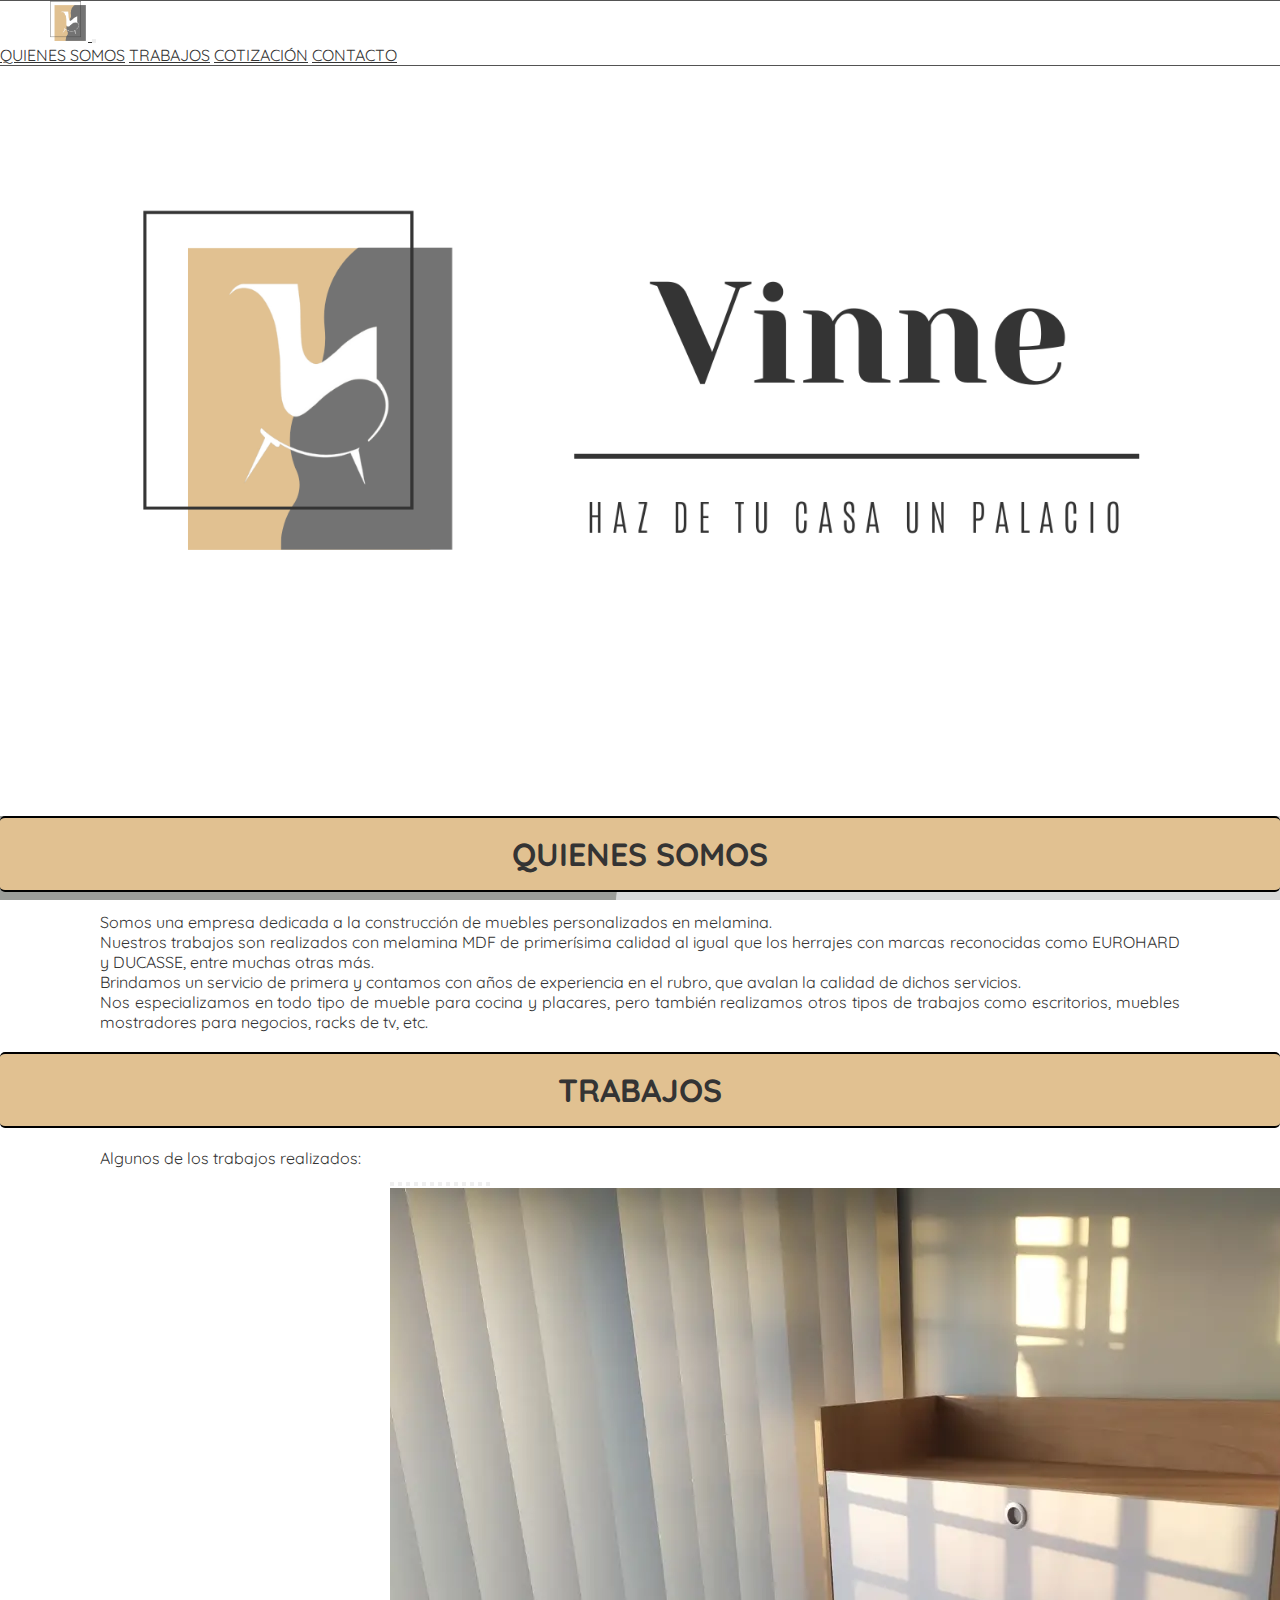
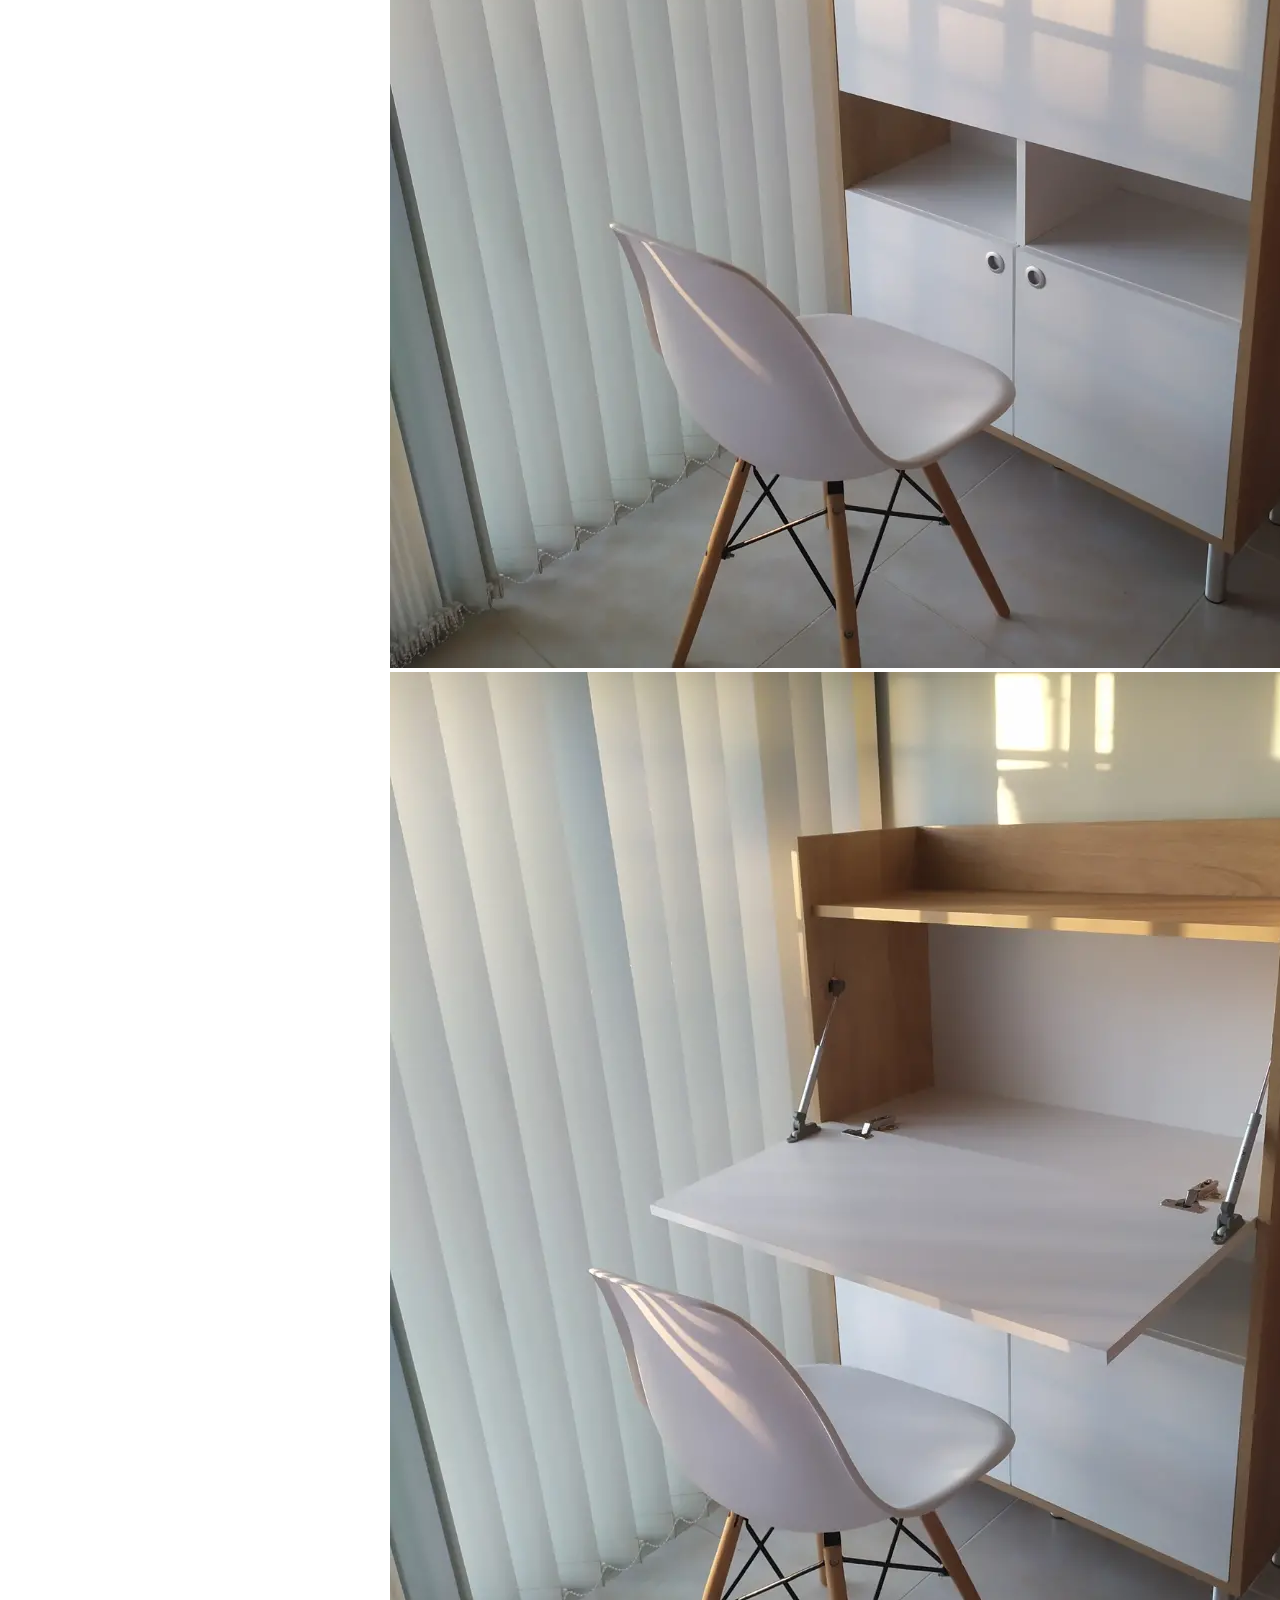
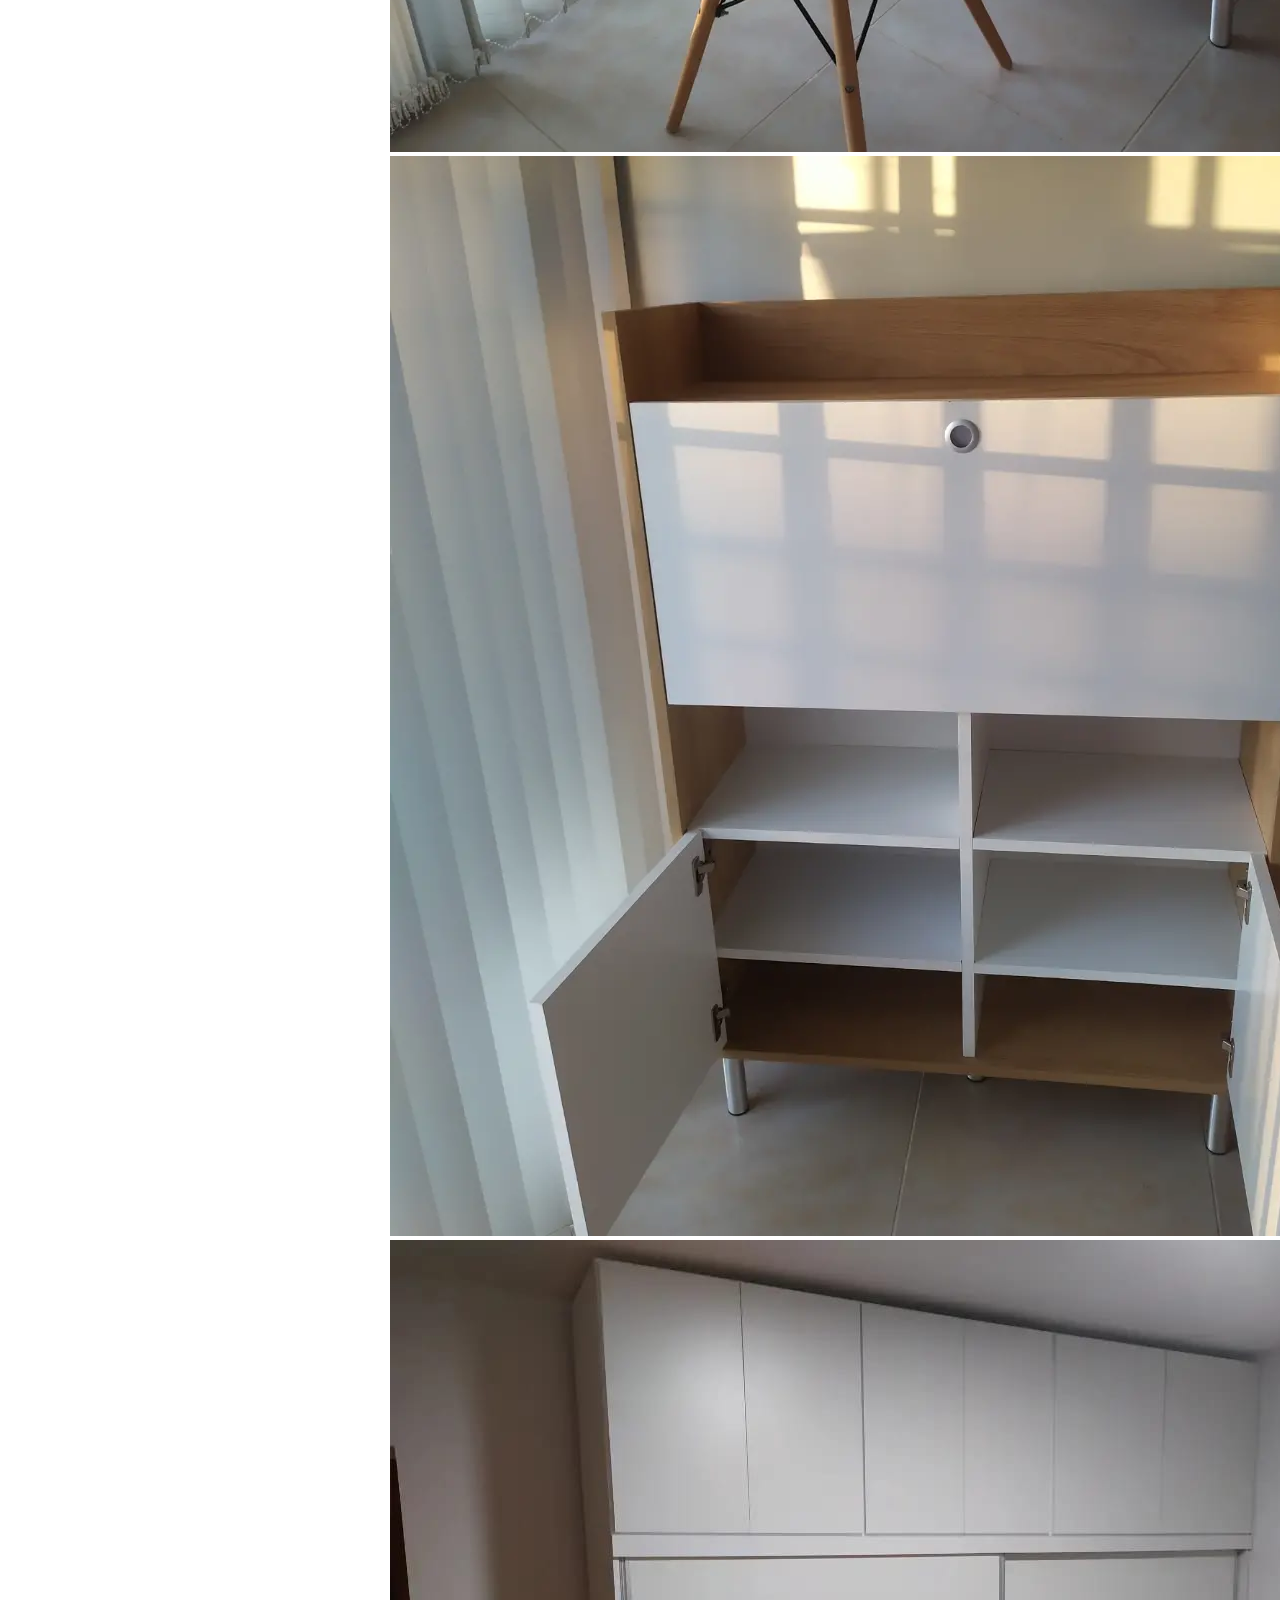
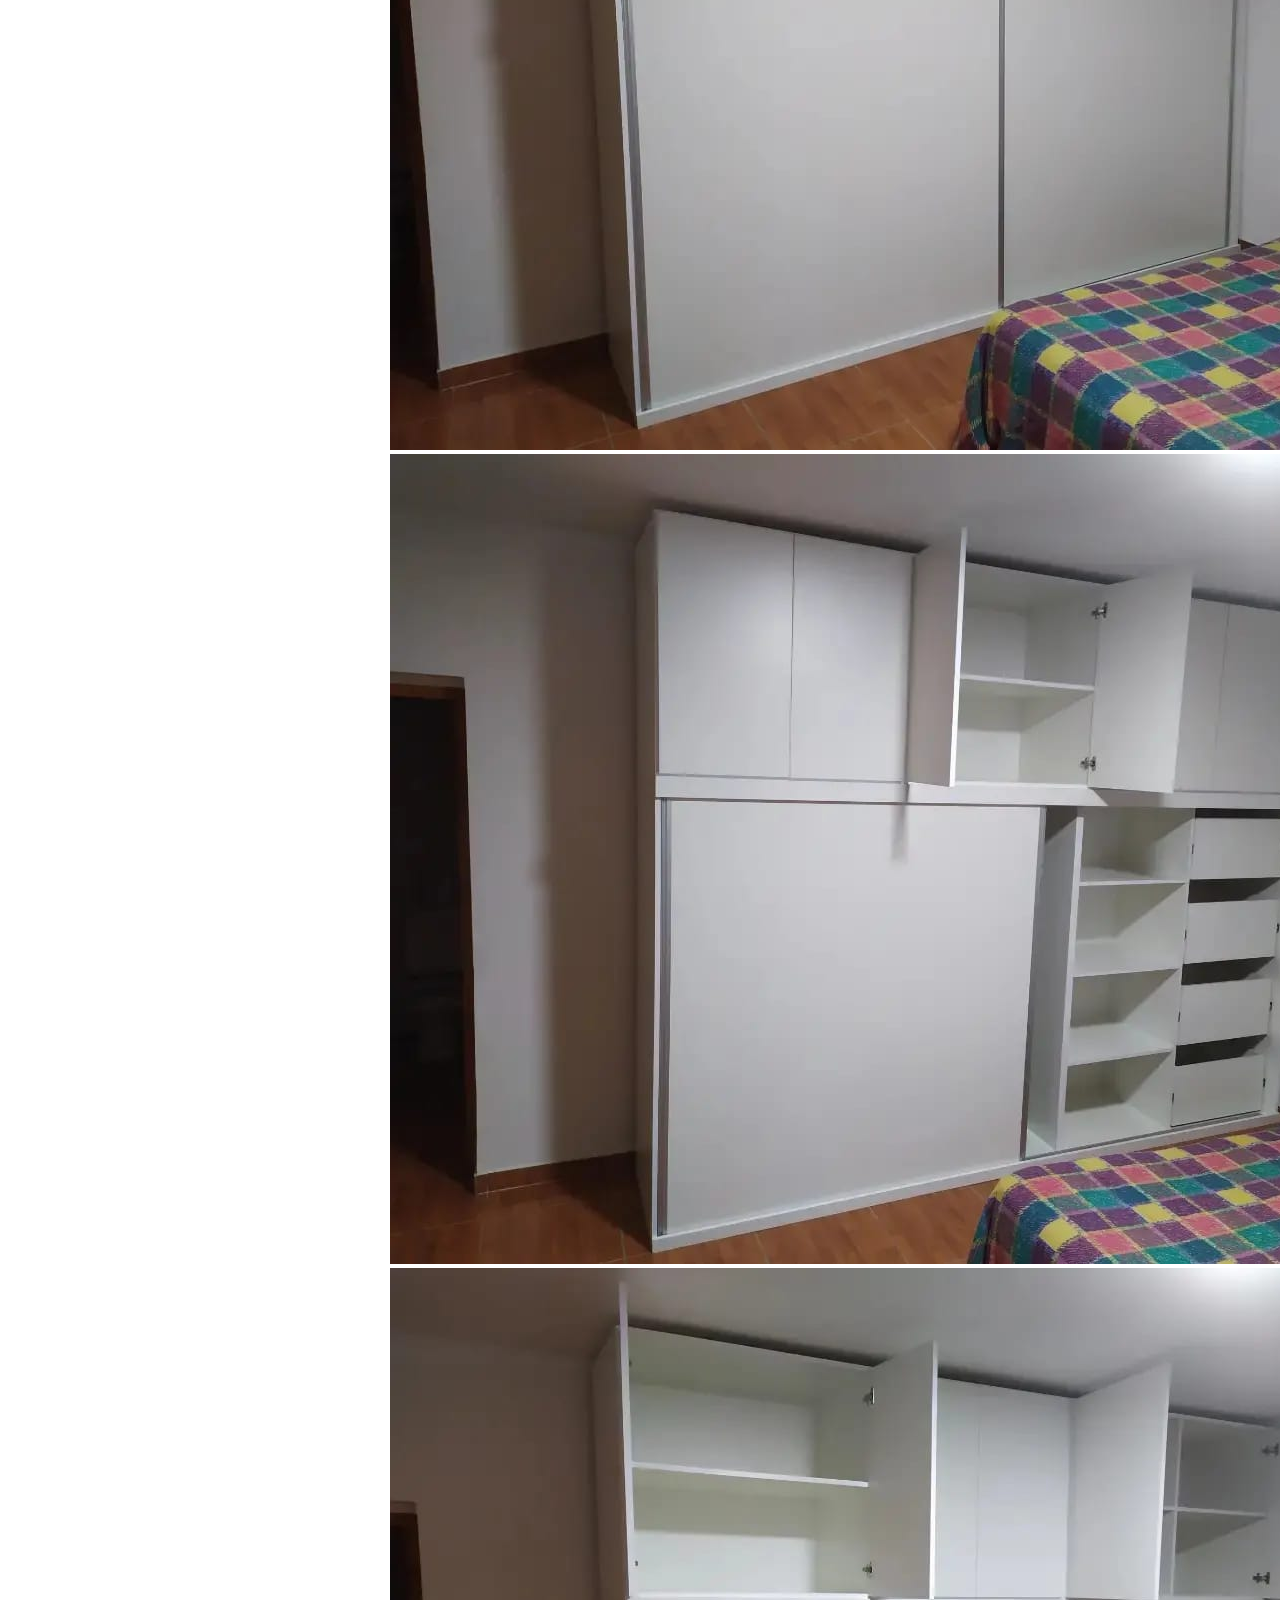
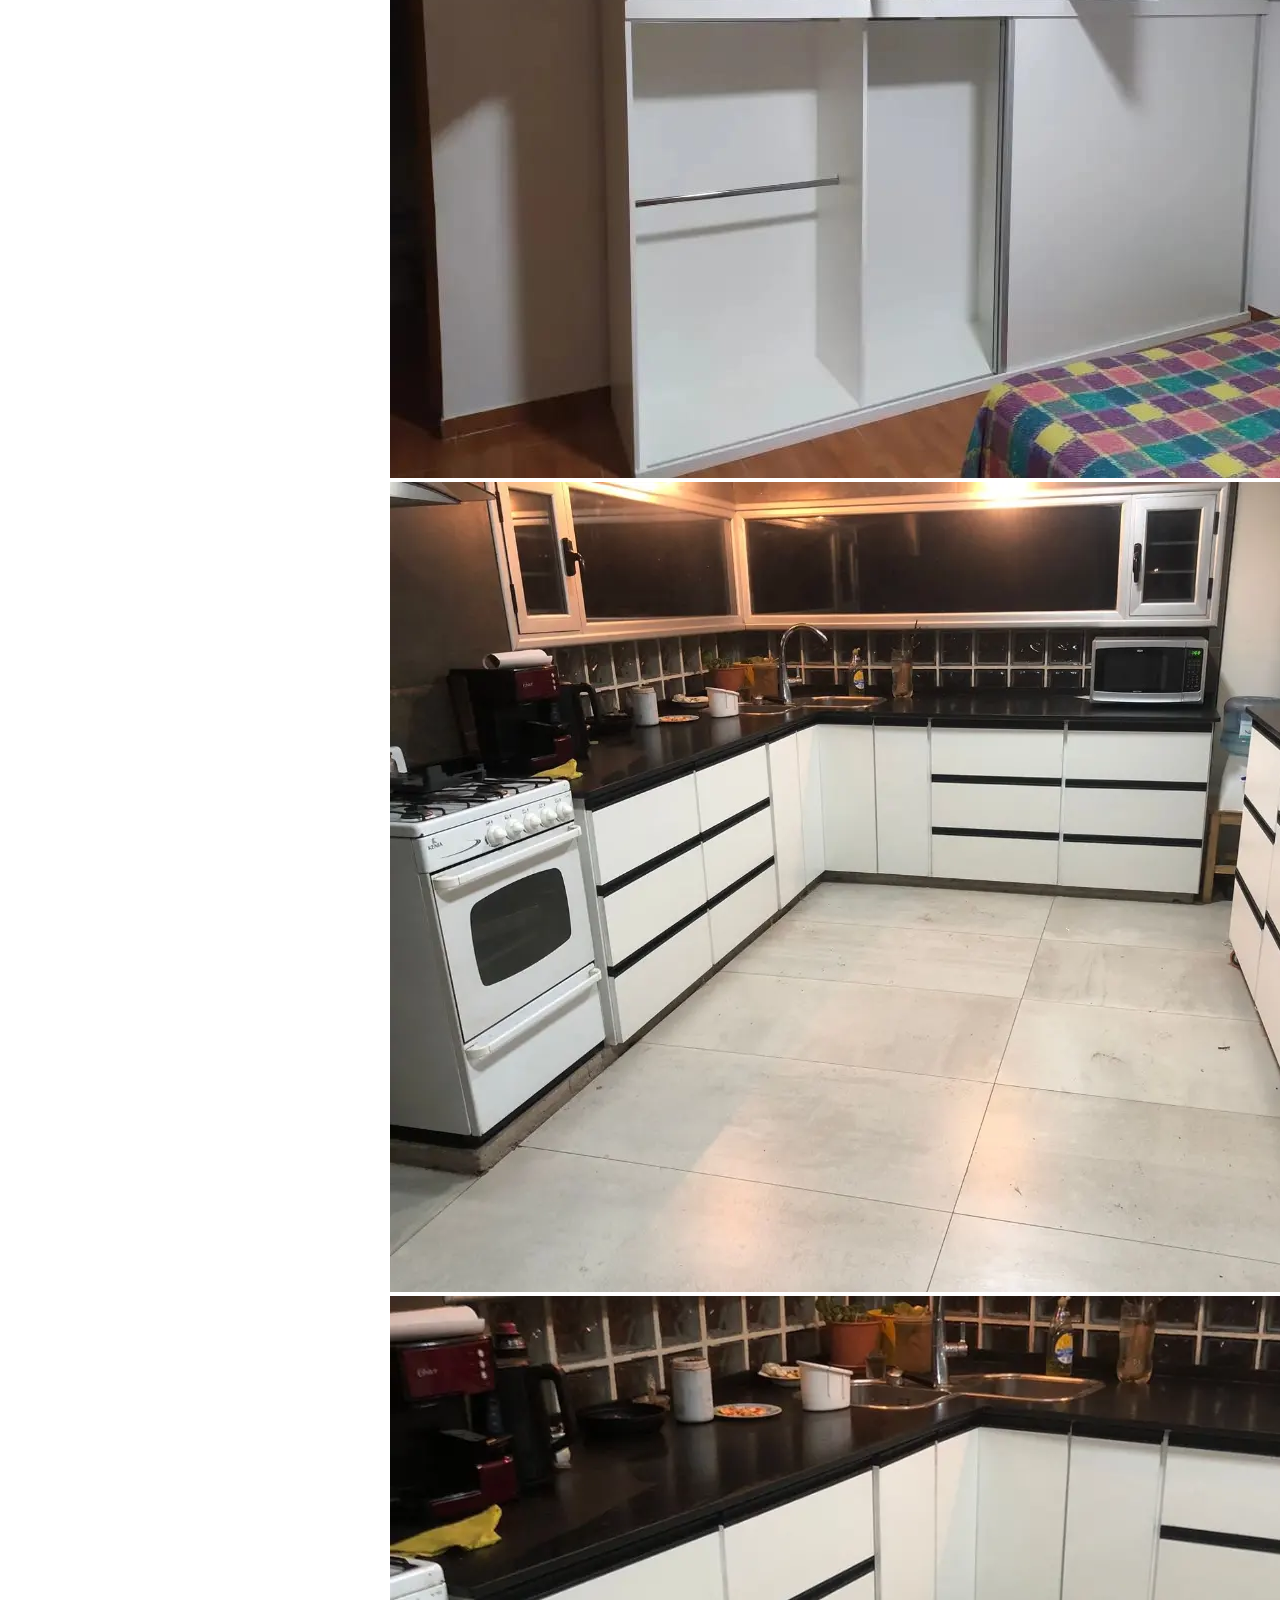
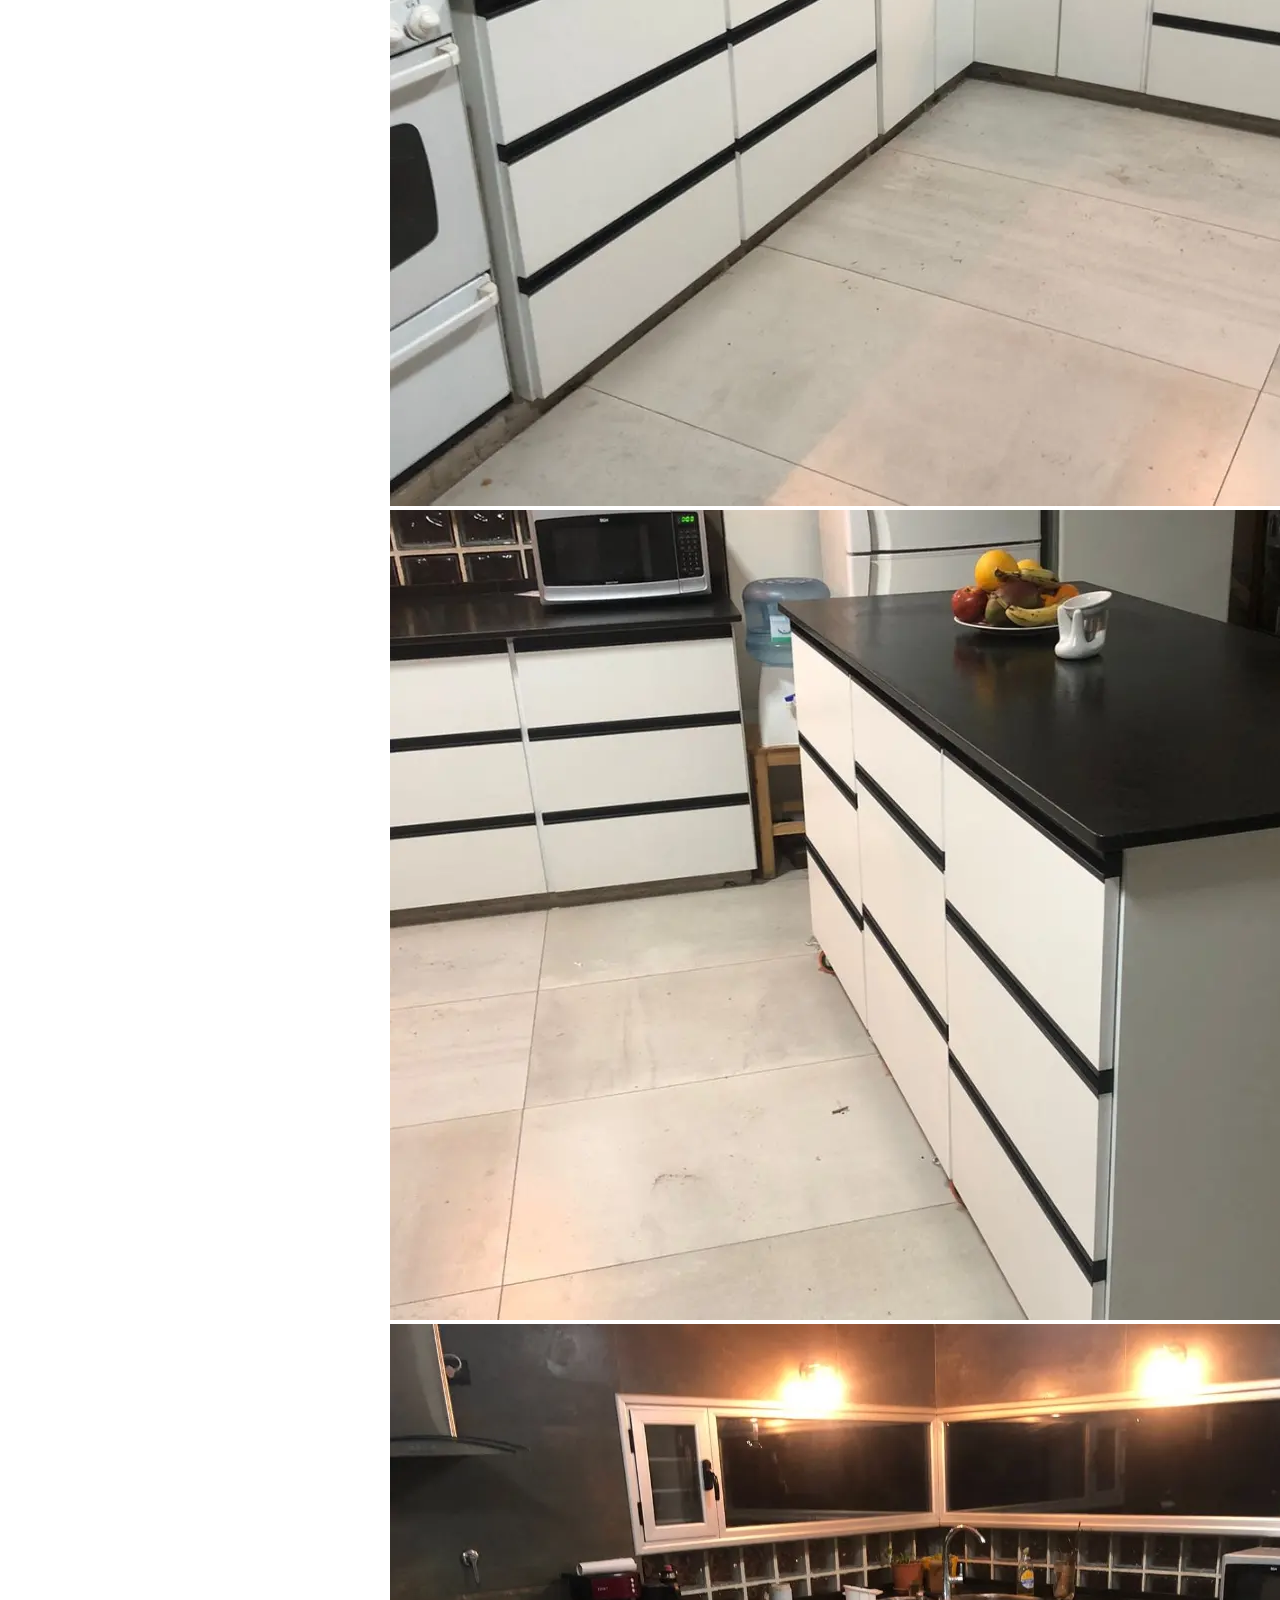
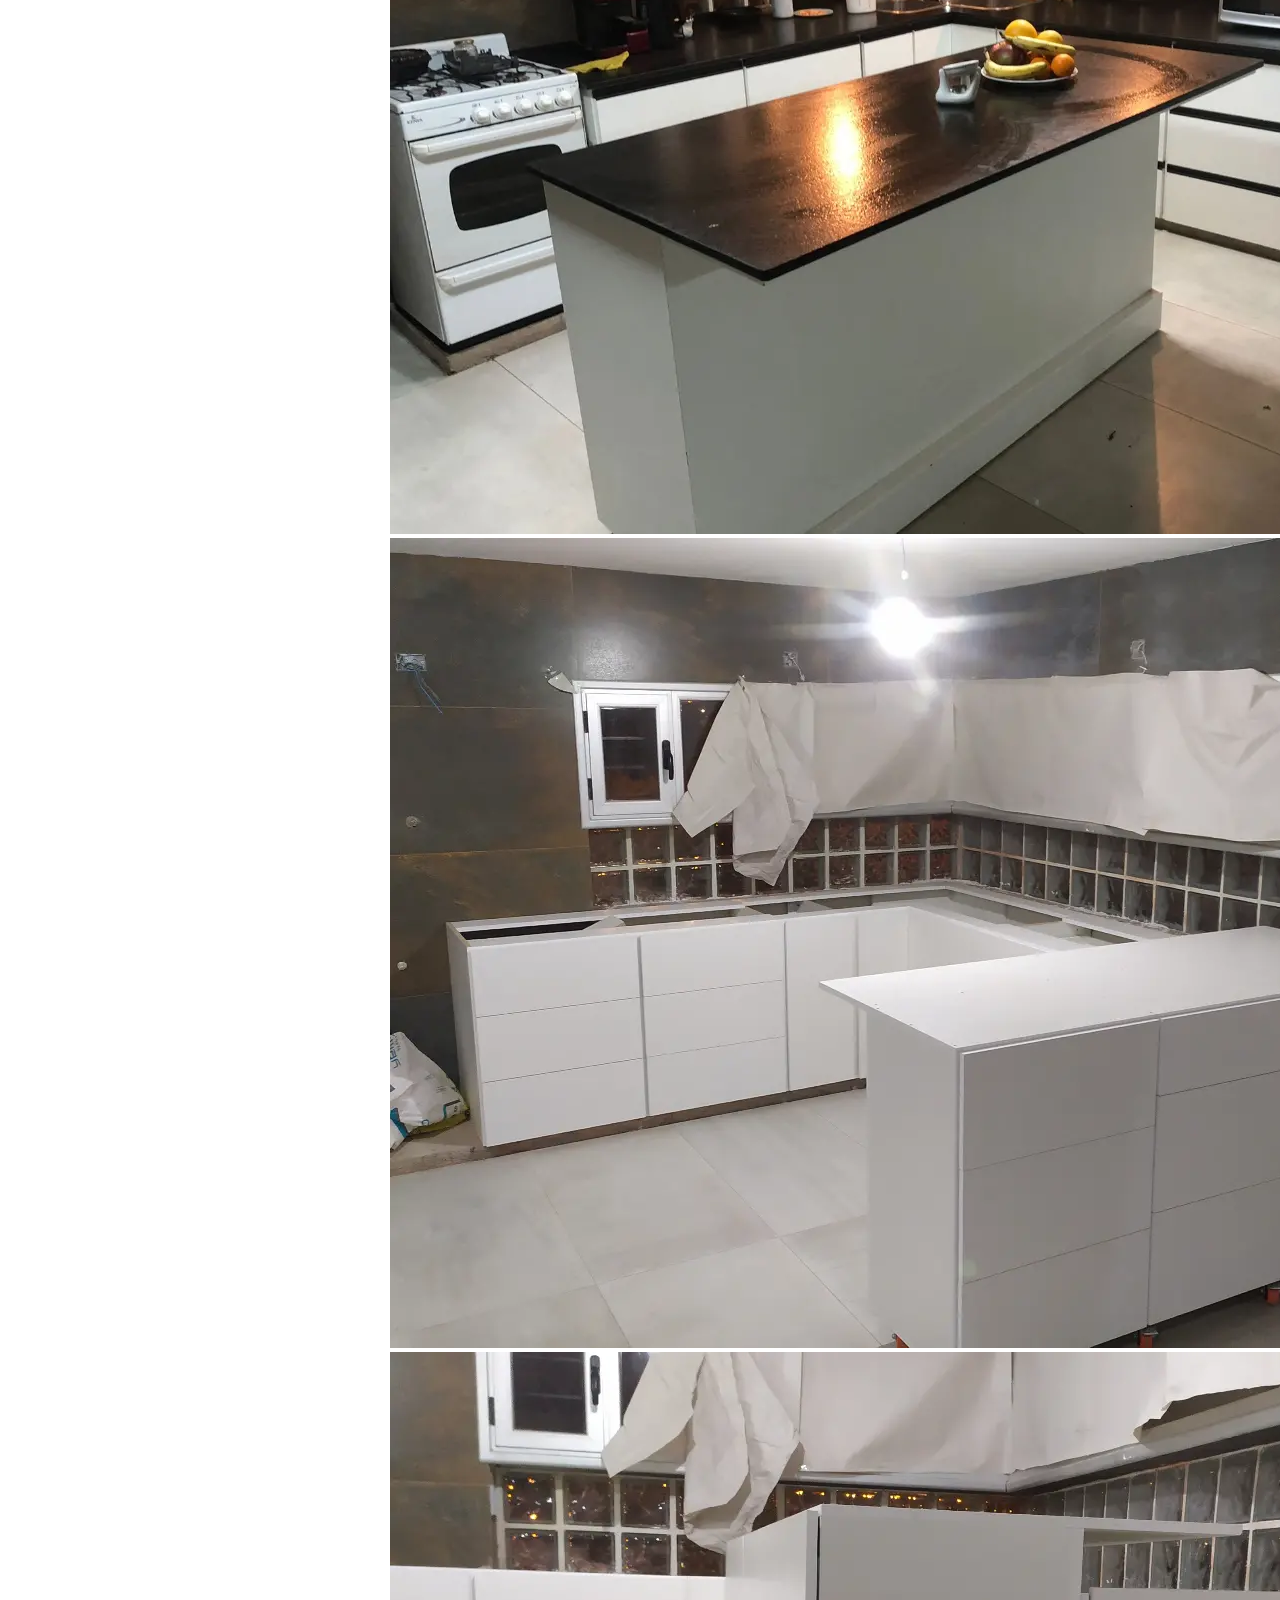
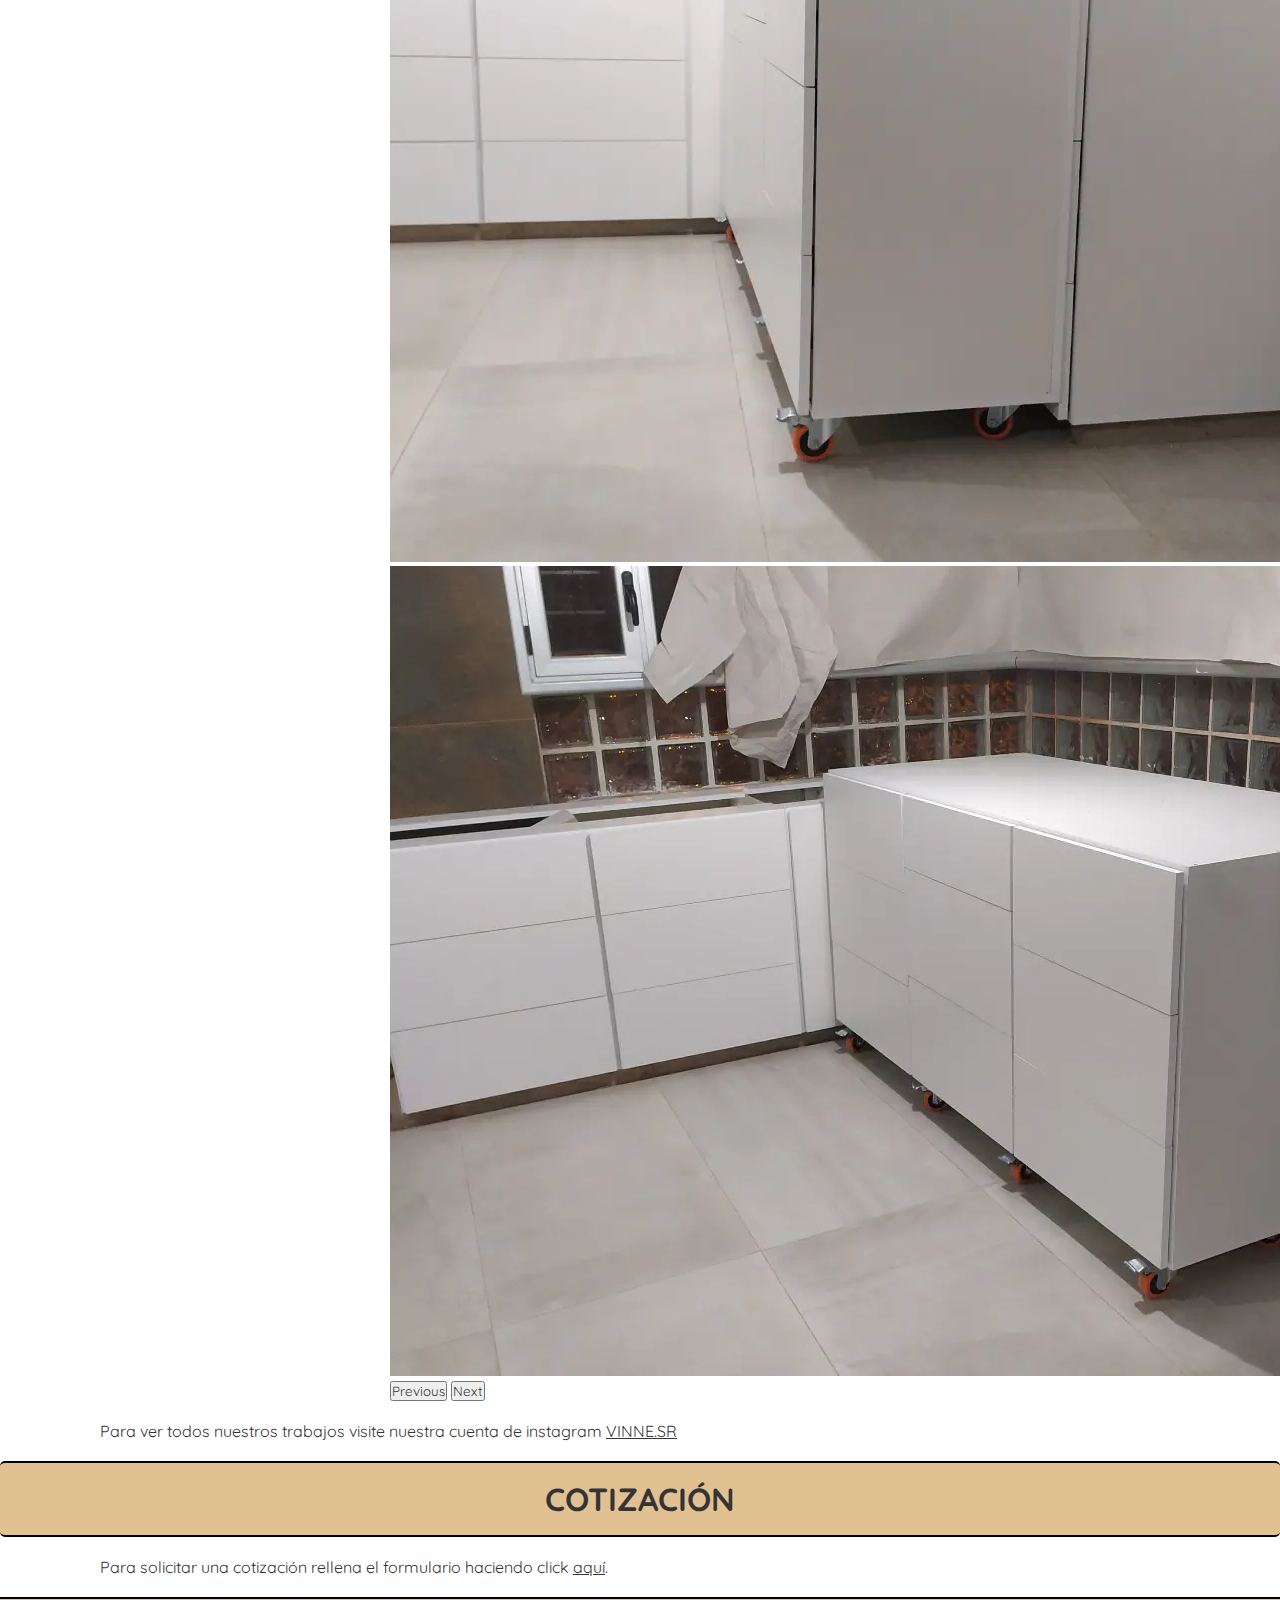
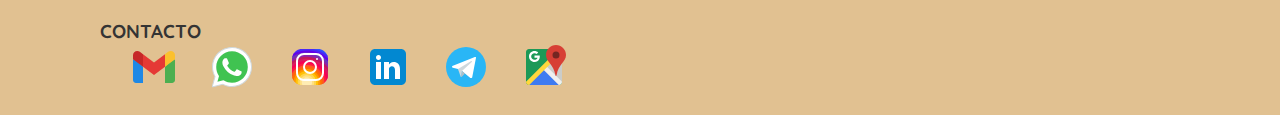
==== index.html @ 2c3361c1 "0.1" ====
<!DOCTYPE html>
<html lang="es-en">
<head>
    <meta charset="UTF-8">
    <meta http-equiv="X-UA-Compatible" content="IE=edge">
    <meta name="viewport" content="width=device-width, initial-scale=1.0">
    <link href="https://cdn.jsdelivr.net/npm/bootstrap@5.3.0-alpha3/dist/css/bootstrap.min.css" rel="stylesheet" integrity="sha384-KK94CHFLLe+nY2dmCWGMq91rCGa5gtU4mk92HdvYe+M/SXH301p5ILy+dN9+nJOZ" crossorigin="anonymous">
    <link rel="stylesheet" href="style.css">
    <link rel="icon" href="images/vinne.png" type="image/x-icon">
    <link rel="preconnect" href="https://fonts.googleapis.com">
    <link rel="preconnect" href="https://fonts.gstatic.com" crossorigin>
    <link href="https://fonts.googleapis.com/css2?family=Quicksand:wght@500&display=swap" rel="stylesheet">
    <title>Carpintería VINNE</title>
</head>
<body>
    <header>
        <nav class="navbar navbar-expand-lg navbar-light bg-light">
            <div class="container-fluid">
                <a class="navbar-brand" style="margin-left: 3rem;" href="#">
                    <img src="images/vinne.png" alt="logotipo" width="40" class="d-inline-block align-top">
                </a>
                <button class="navbar-toggler" type="button" data-bs-toggle="collapse" data-bs-target="#navbarSupportedContent" aria-controls="navbarSupportedContent" aria-expanded="false" aria-label="Toggle navigation">
                    <span class="navbar-toggler-icon"></span>
                </button>
                <div class="collapse navbar-collapse justify-content-end" style="margin-right: 3rem;" id="navbarSupportedContent">
                    <div class="navbar-nav">
                        <a class="nav-link" href="#quienessomos">QUIENES SOMOS</a>
                        <a class="nav-link" href="#trabajos">TRABAJOS</a>
                        <a class="nav-link" href="#cotizacion">COTIZACIÓN</a>
                        <a class="nav-link" href="#contacto">CONTACTO</a>
                    </div>
                </div>
            </div>
        </nav>
        <div class="container-fluid header-portada">
        </div>
    </header>
    <div class="fondo-svg">
    <main>
        <section id="inicio">
        </section>

        <section id="quienessomos">
            <h1>QUIENES SOMOS</h1><br>
            <p>Somos una empresa dedicada a la construcción de muebles personalizados en melamina.</p>
            <p>Nuestros trabajos son realizados con melamina MDF de primerísima calidad al igual que los herrajes con marcas reconocidas como EUROHARD y DUCASSE, entre muchas otras más.</p>
            <p>Brindamos un servicio de primera y contamos con años de experiencia en el rubro, que avalan la calidad de dichos servicios.</p>
            <p>Nos especializamos en todo tipo de mueble para cocina y placares, pero también realizamos otros tipos de trabajos como escritorios, muebles mostradores para negocios, racks de tv, etc.</p>
        </section>

        <section id="trabajos"><br>
            <h1>TRABAJOS</h1><br>
            <p>Algunos de los trabajos realizados:</p>
            
            <div id="carouselExampleIndicators" class="carousel slide">
              <div class="carousel-indicators">
                <button type="button" data-bs-target="#carouselExampleIndicators" data-bs-slide-to="0" class="active" aria-current="true" aria-label="Slide 1"></button>
                <button type="button" data-bs-target="#carouselExampleIndicators" data-bs-slide-to="1" aria-label="Slide 2"></button>
                <button type="button" data-bs-target="#carouselExampleIndicators" data-bs-slide-to="2" aria-label="Slide 3"></button>
                <button type="button" data-bs-target="#carouselExampleIndicators" data-bs-slide-to="3" aria-label="Slide 4"></button>
                <button type="button" data-bs-target="#carouselExampleIndicators" data-bs-slide-to="4" aria-label="Slide 5"></button>
                <button type="button" data-bs-target="#carouselExampleIndicators" data-bs-slide-to="5" aria-label="Slide 6"></button>
                <button type="button" data-bs-target="#carouselExampleIndicators" data-bs-slide-to="6" aria-label="Slide 7"></button>
                <button type="button" data-bs-target="#carouselExampleIndicators" data-bs-slide-to="7" aria-label="Slide 8"></button>
                <button type="button" data-bs-target="#carouselExampleIndicators" data-bs-slide-to="8" aria-label="Slide 9"></button>
                <button type="button" data-bs-target="#carouselExampleIndicators" data-bs-slide-to="9" aria-label="Slide 10"></button>
                <button type="button" data-bs-target="#carouselExampleIndicators" data-bs-slide-to="10" aria-label="Slide 11"></button>
                <button type="button" data-bs-target="#carouselExampleIndicators" data-bs-slide-to="11" aria-label="Slide 12"></button>
                <button type="button" data-bs-target="#carouselExampleIndicators" data-bs-slide-to="12" aria-label="Slide 13"></button>
              </div>
              <div class="carousel-inner">
                <div class="carousel-item active">
                  <img src="images/img1.jpg" class="d-block w-100" alt="...">
                </div>
                <div class="carousel-item">
                  <img src="images/img2.jpg" class="d-block w-100" alt="...">
                </div>
                <div class="carousel-item">
                  <img src="images/img3.jpg" class="d-block w-100" alt="...">
                </div>
                <div class="carousel-item">
                  <img src="images/1frente_placard.jpeg" class="d-block w-100" alt="...">
                </div>
                <div class="carousel-item">
                  <img src="images/1lado1.jpeg" class="d-block w-100" alt="...">
                </div>
                <div class="carousel-item">
                  <img src="images/1lado2.jpeg" class="d-block w-100" alt="...">
                </div>
                <div class="carousel-item">
                  <img src="images/2frentecocina.jpg" class="d-block w-100" alt="...">
                </div>
                <div class="carousel-item">
                  <img src="images/2frentecocina2.jpg" class="d-block w-100" alt="...">
                </div>
                <div class="carousel-item">
                  <img src="images/2frenteisla3.jpg" class="d-block w-100" alt="...">
                </div>
                <div class="carousel-item">
                  <img src="images/2islaatras4.jpg" class="d-block w-100" alt="...">
                </div>
                <div class="carousel-item">
                  <img src="images/20.jpg" class="d-block w-100" alt="...">
                </div>
                <div class="carousel-item">
                  <img src="images/21.jpg" class="d-block w-100" alt="...">
                </div>
                <div class="carousel-item">
                  <img src="images/22.jpg" class="d-block w-100" alt="...">
                </div>
              </div>
              <button class="carousel-control-prev" type="button" data-bs-target="#carouselExampleIndicators" data-bs-slide="prev">
                <span class="carousel-control-prev-icon" aria-hidden="true"></span>
                <span class="visually-hidden">Previous</span>
              </button>
              <button class="carousel-control-next" type="button" data-bs-target="#carouselExampleIndicators" data-bs-slide="next">
                <span class="carousel-control-next-icon" aria-hidden="true"></span>
                <span class="visually-hidden">Next</span>
              </button>
            </div>
            <br>
            
            <p>Para ver todos nuestros trabajos visite nuestra cuenta de instagram <a href="https://www.instagram.com/vinne.sr/">VINNE.SR</a></p>
        </section>

        <section id="cotizacion"><br>
            <h1>COTIZACIÓN</h1><br>
            <p>Para solicitar una cotización rellena el formulario haciendo click <a href="">aquí</a>.</p>
        </section>
    </main>
    <br>
    <footer>
      <br>
        <h3 id="contacto">CONTACTO</h3>
        <div class="social-links text-center">
          <a href="mailto:marcosdanielbasile@gmail.com" target="_blank"><img src="images/icons8-gmail.svg" alt="gmail"></a><br>
          <a href="https://wa.me/+5492604598242" target="_blank"><img src="images/icons8-whatsapp.svg" alt="whatsapp"></a>
          <a href="https://www.instagram.com/vinne.sr/" target="_blank"><img src="images/icons8-instagram.svg" alt="instagram"></a>
          <a href="https://www.linkedin.com/in/marcos-basile-213468237/" target="_blank"><img src="images/icons8-linkedin.svg" alt="linkedin"></a>
          <a href="https://t.me/marcosbasile" target="_blank"><img src="images/icons8-telegram-app.svg" alt="telegram"></a>
          <a href="https://goo.gl/maps/FBa2osmzE9u3SnLt8" target="_blank"><img src="images/icons8-google-maps-old.svg" alt="googlemaps"></a>
        </div>
        <br>
    </footer>
    </div>
    <script src="https://cdn.jsdelivr.net/npm/bootstrap@5.3.0-alpha3/dist/js/bootstrap.bundle.min.js" integrity="sha384-ENjdO4Dr2bkBIFxQpeoTz1HIcje39Wm4jDKdf19U8gI4ddQ3GYNS7NTKfAdVQSZe" crossorigin="anonymous"></script>
    <script src="script.js"></script>
</body>
</html>
---- style.css ----
* {
    margin: 0;
    padding: 0;
    box-sizing: border-box;
    color: #343434;
    font-family: 'Quicksand', sans-serif;
}

/*header y navbar*/
.header-portada {
    background-image: url(images/portada.png);
    background-size: cover;
    background-position: center;
    height: 750px;
    display: flex;
    justify-content: center;
    align-items: center;
  }

.navbar {
    border-top: 1px solid rgb(84, 84, 84);
    border-bottom: 1px solid rgb(84, 84, 84);
}

/*main section*/
section h1 {
    text-align: center;
    border-top: 2px solid rgb(0, 0, 0);
    border-bottom: 2px solid black;
    border-radius: 5px;
    margin: 0;
    padding: 1rem;
    background-color: #E1C191;
    font-size: 2rem;
    width: auto;
}

section p {
    text-align: justify;
    padding-left: 100px;
    padding-right: 100px;
    list-style-position: outside;
}

#carouselExampleIndicators{
    width: 500px;
    margin:auto;
}

.fondo-svg {
    background: url(images/Fondo\ de\ pantalla\ para\ escritorio\ organizador.png) no-repeat center center fixed;
    background-size: cover;
    background-color:white;
}

footer {
    background-color: #E1C191;
    color: #737373;
    height: auto;
    padding-left: 100px;
    position: relative;
    border-top: 2px solid black;
}

h3 {
    color: #343434;
}

.social-links {
    display: flex;
}

.social-links a {
    margin-left: 30px;
}
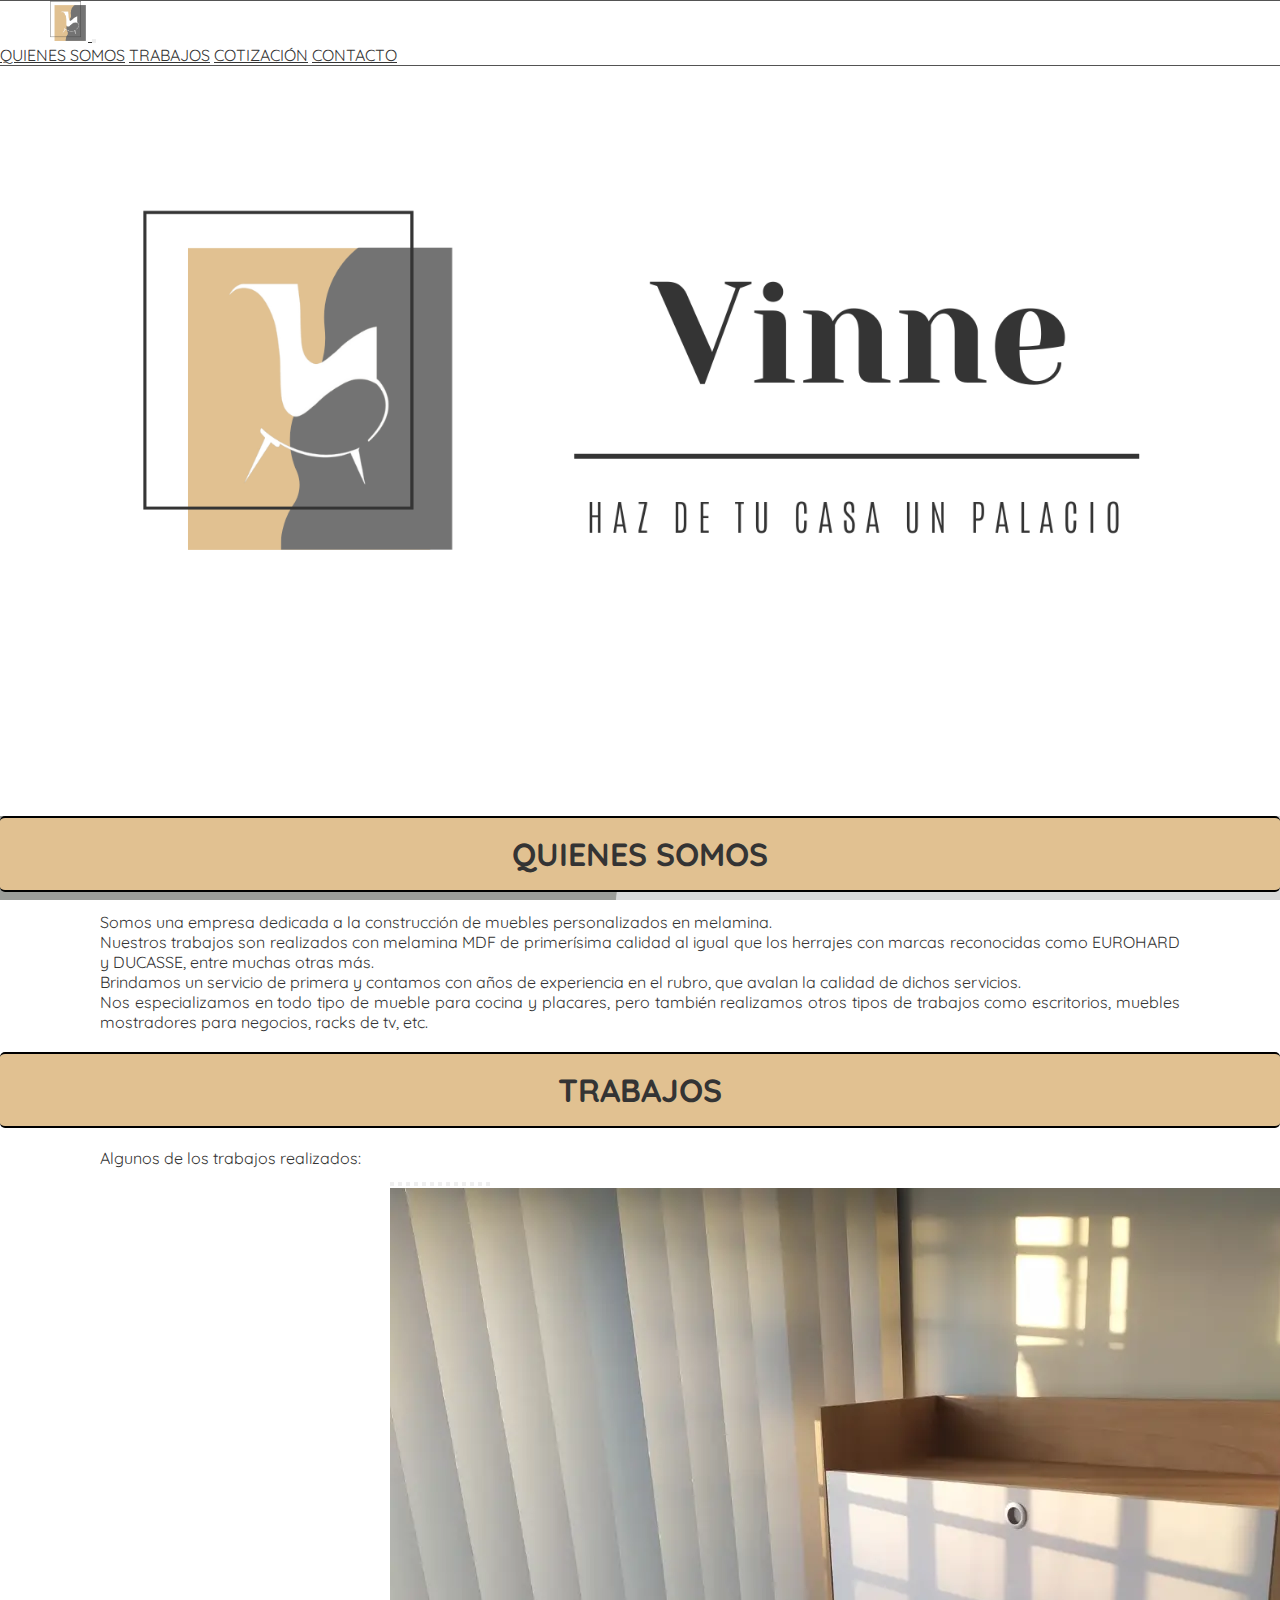
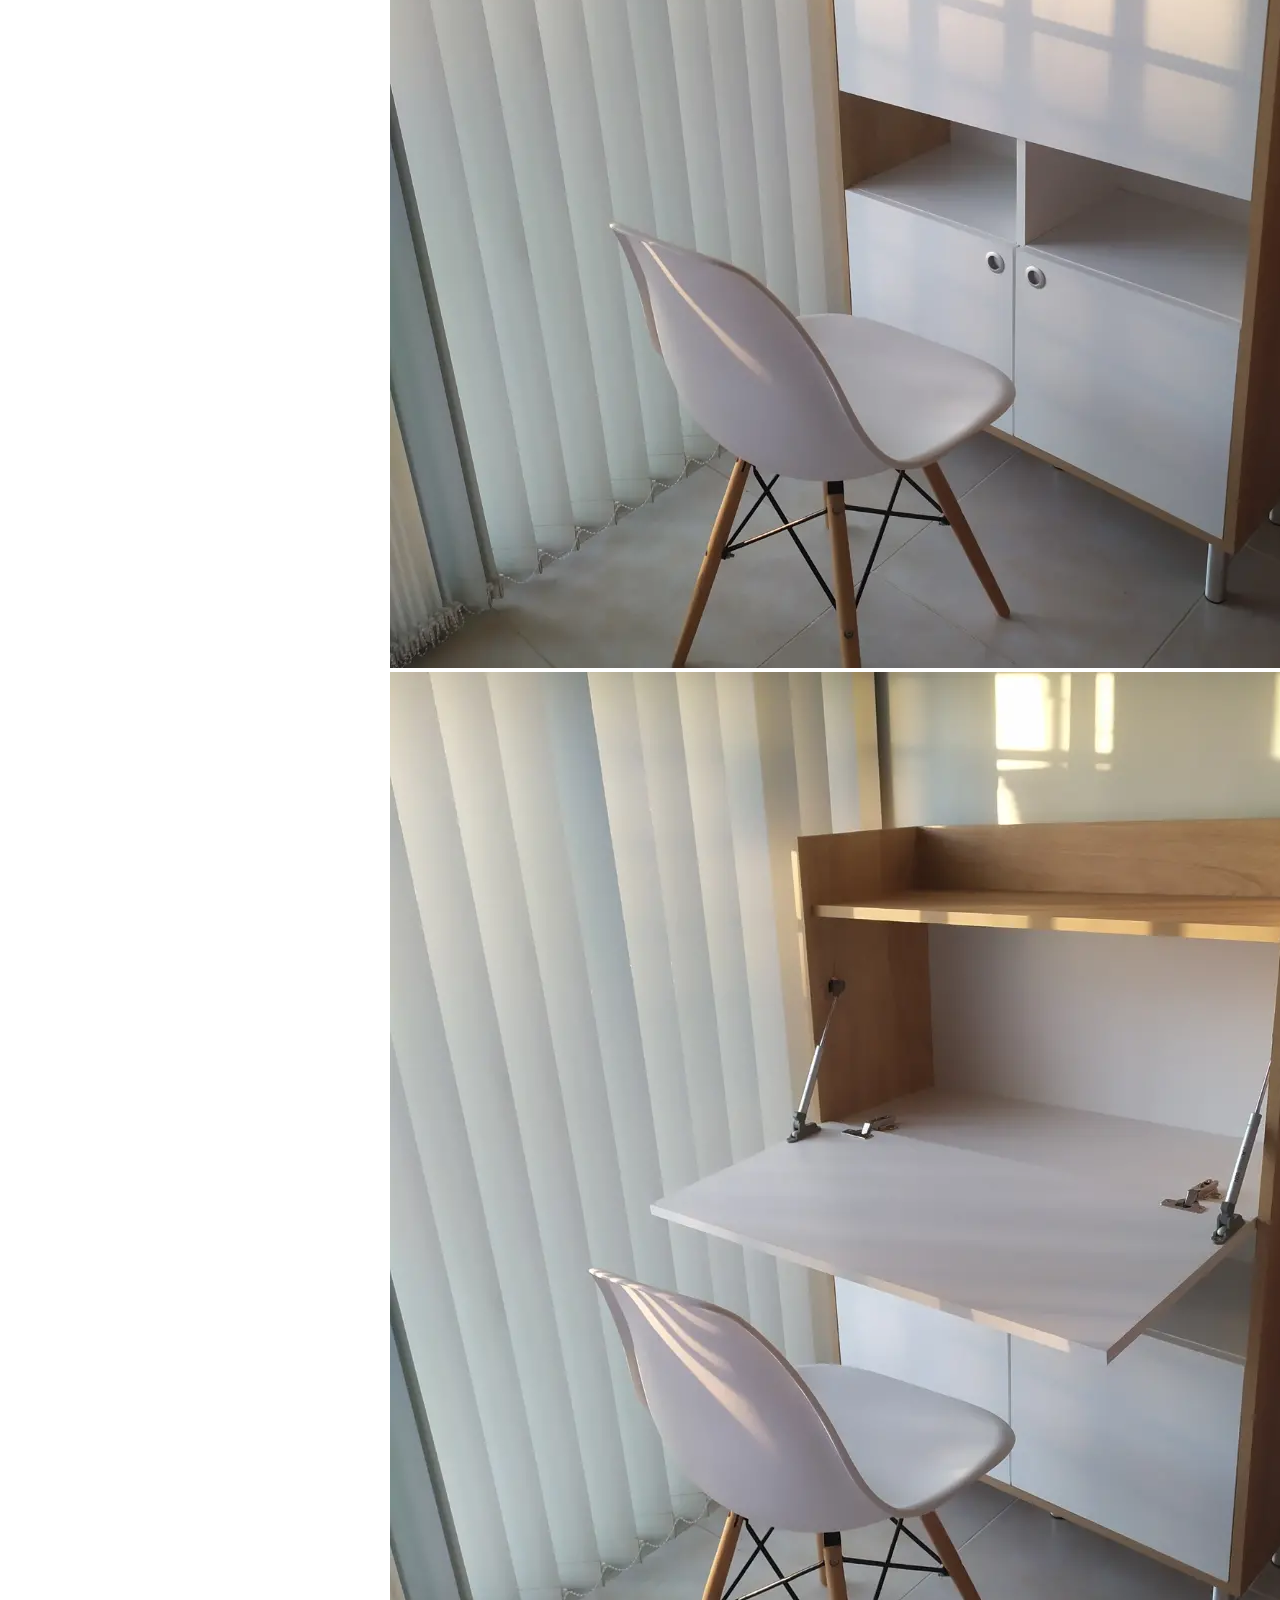
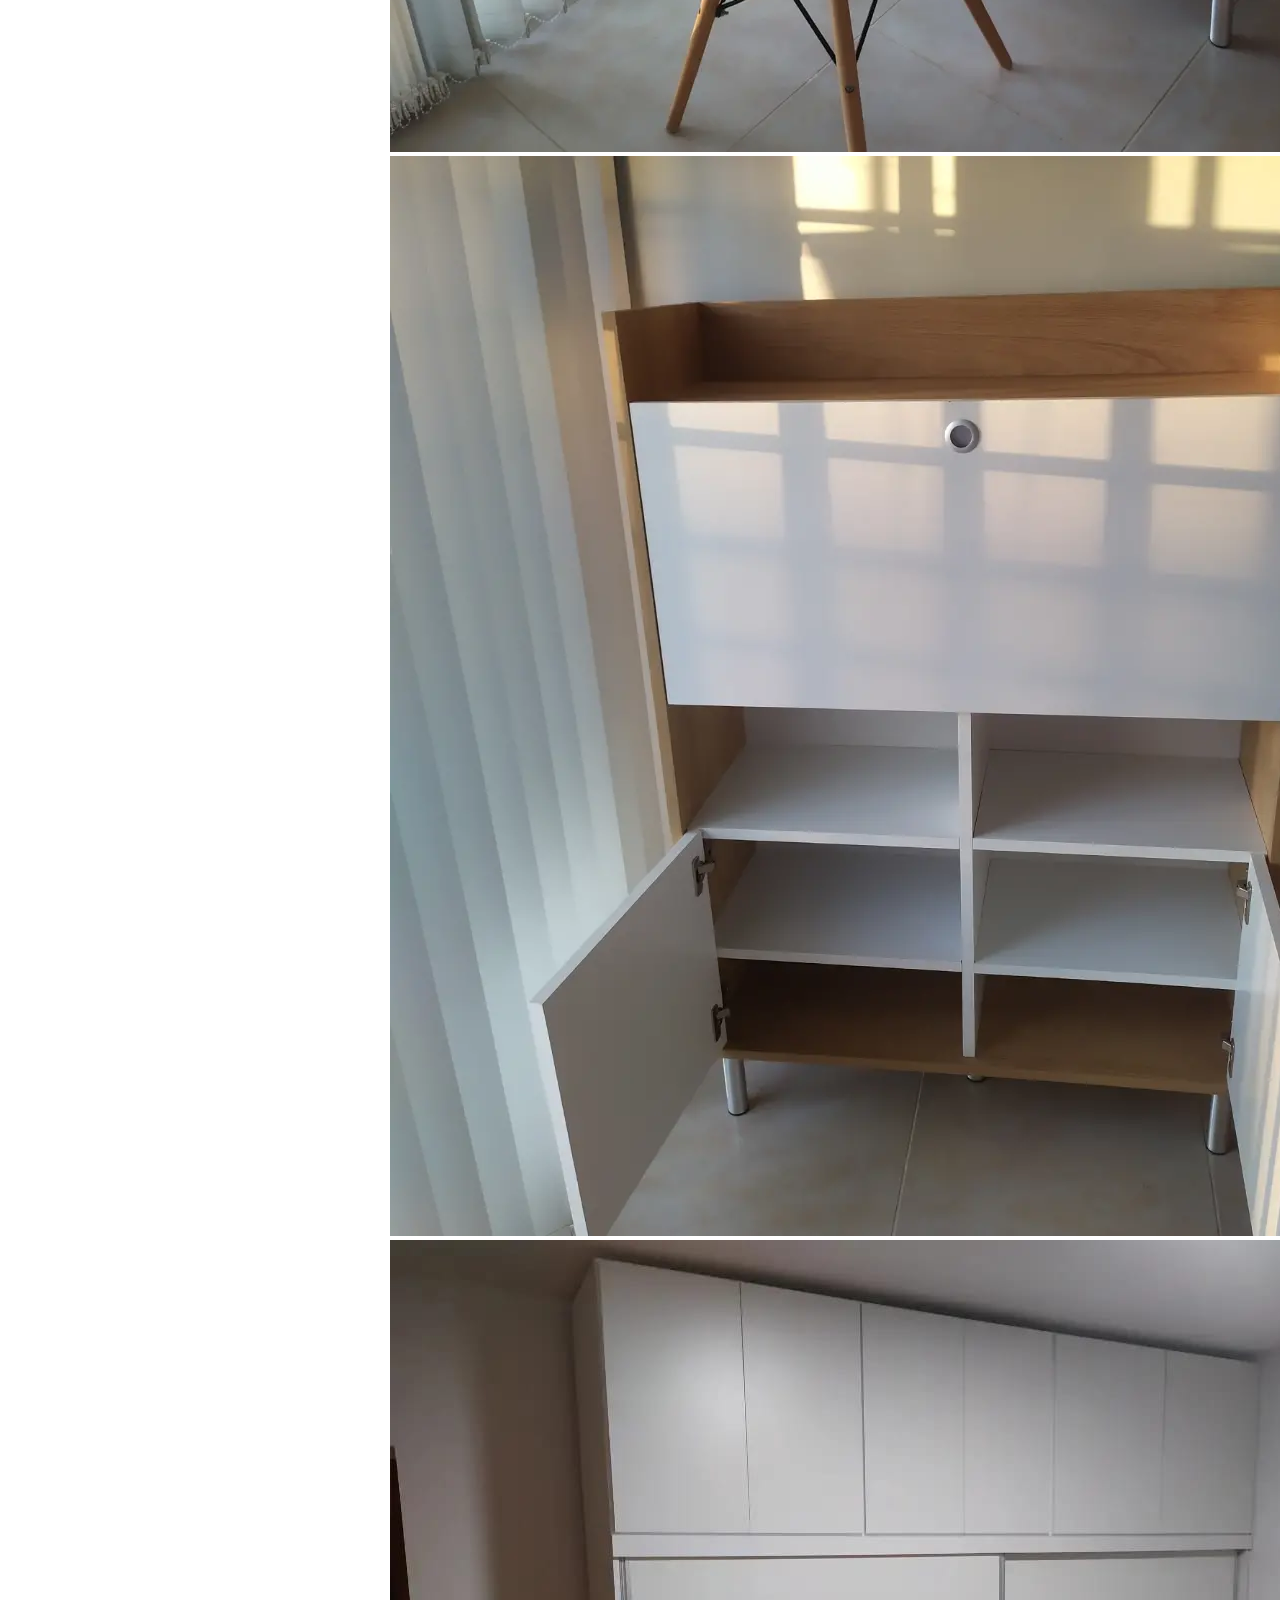
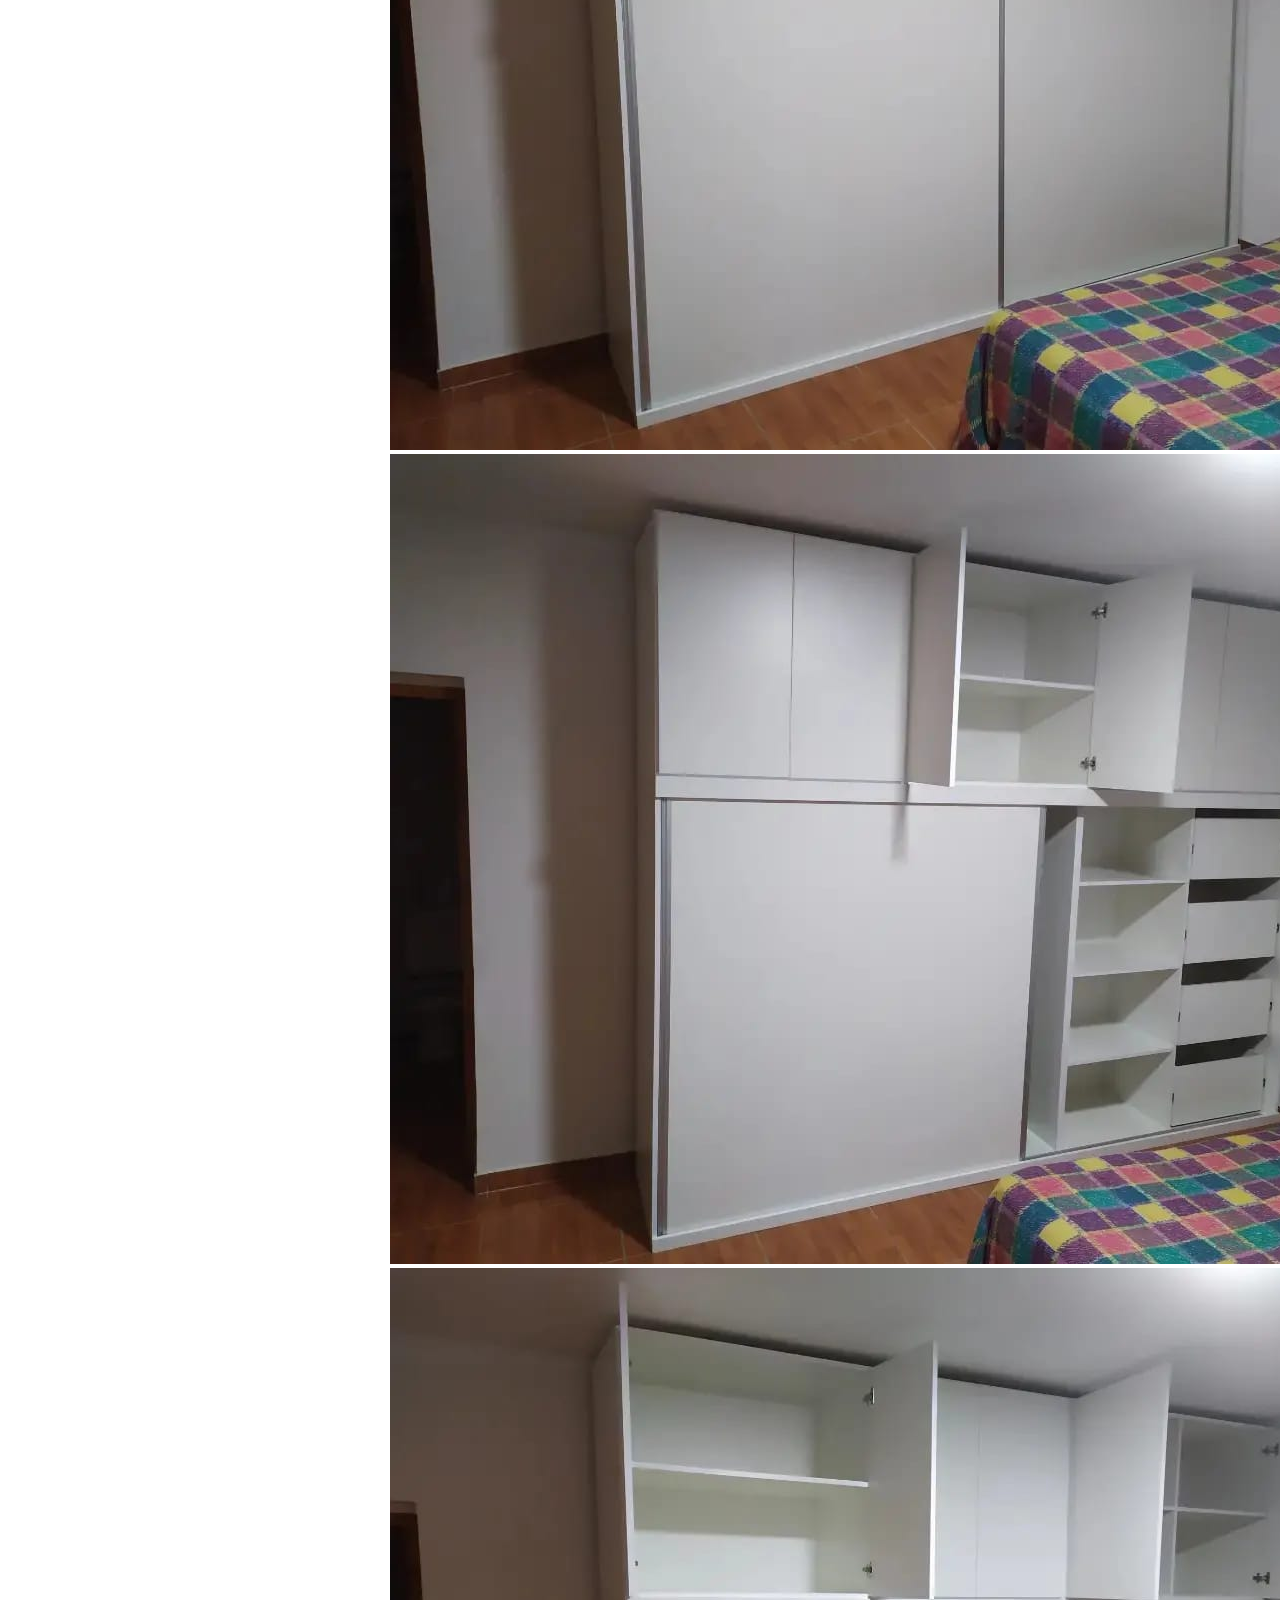
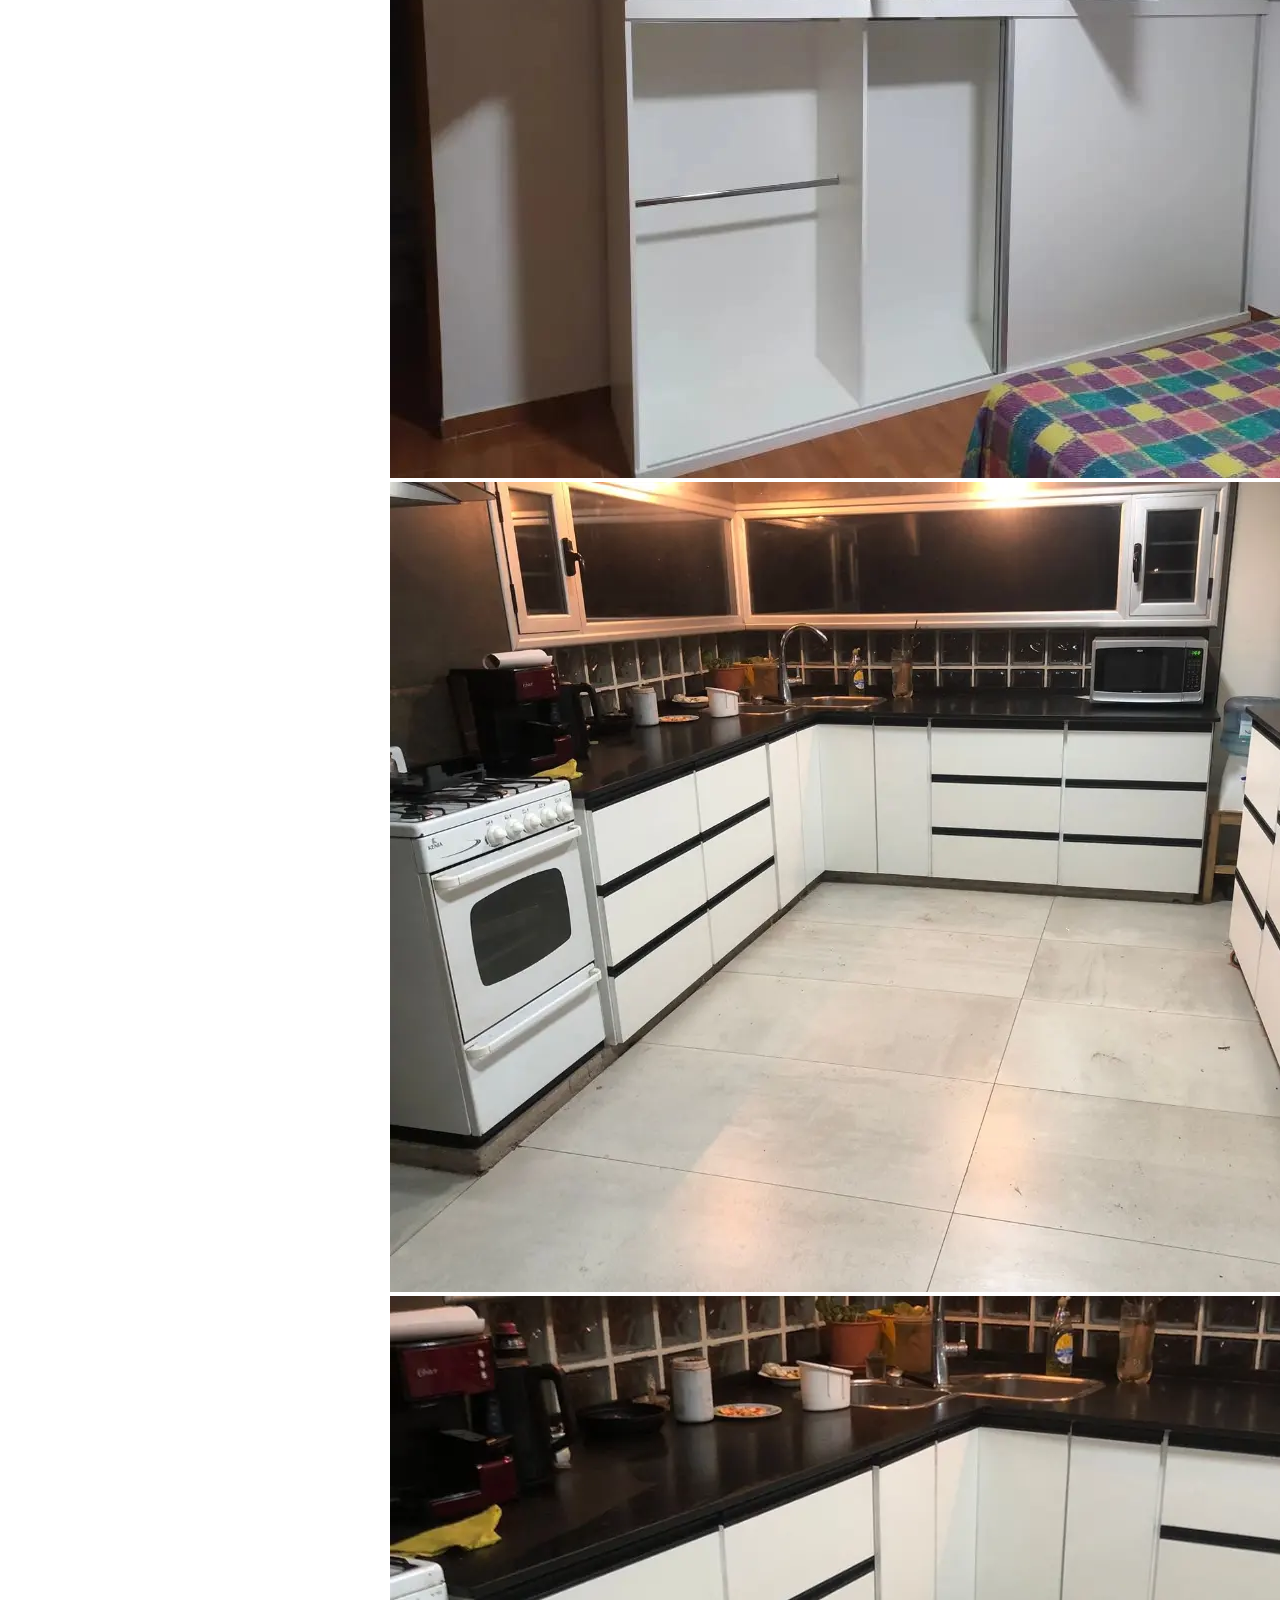
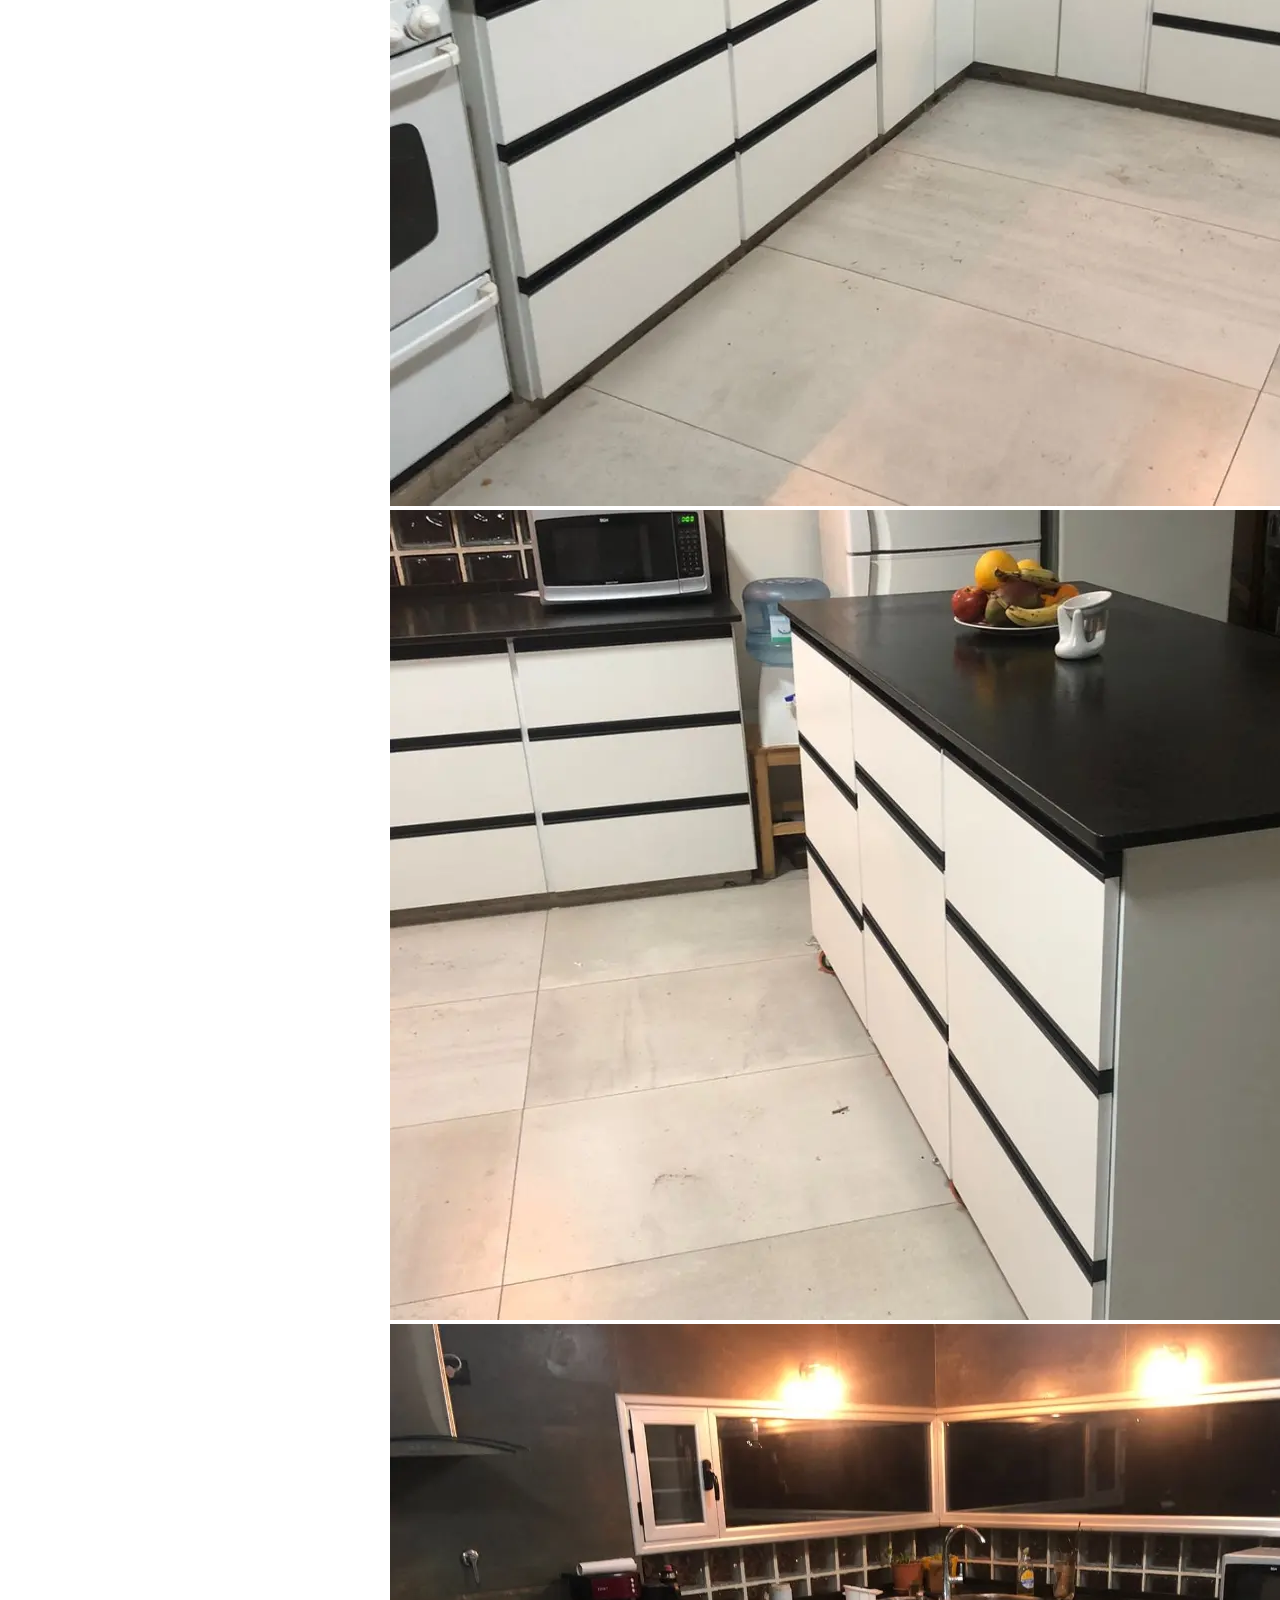
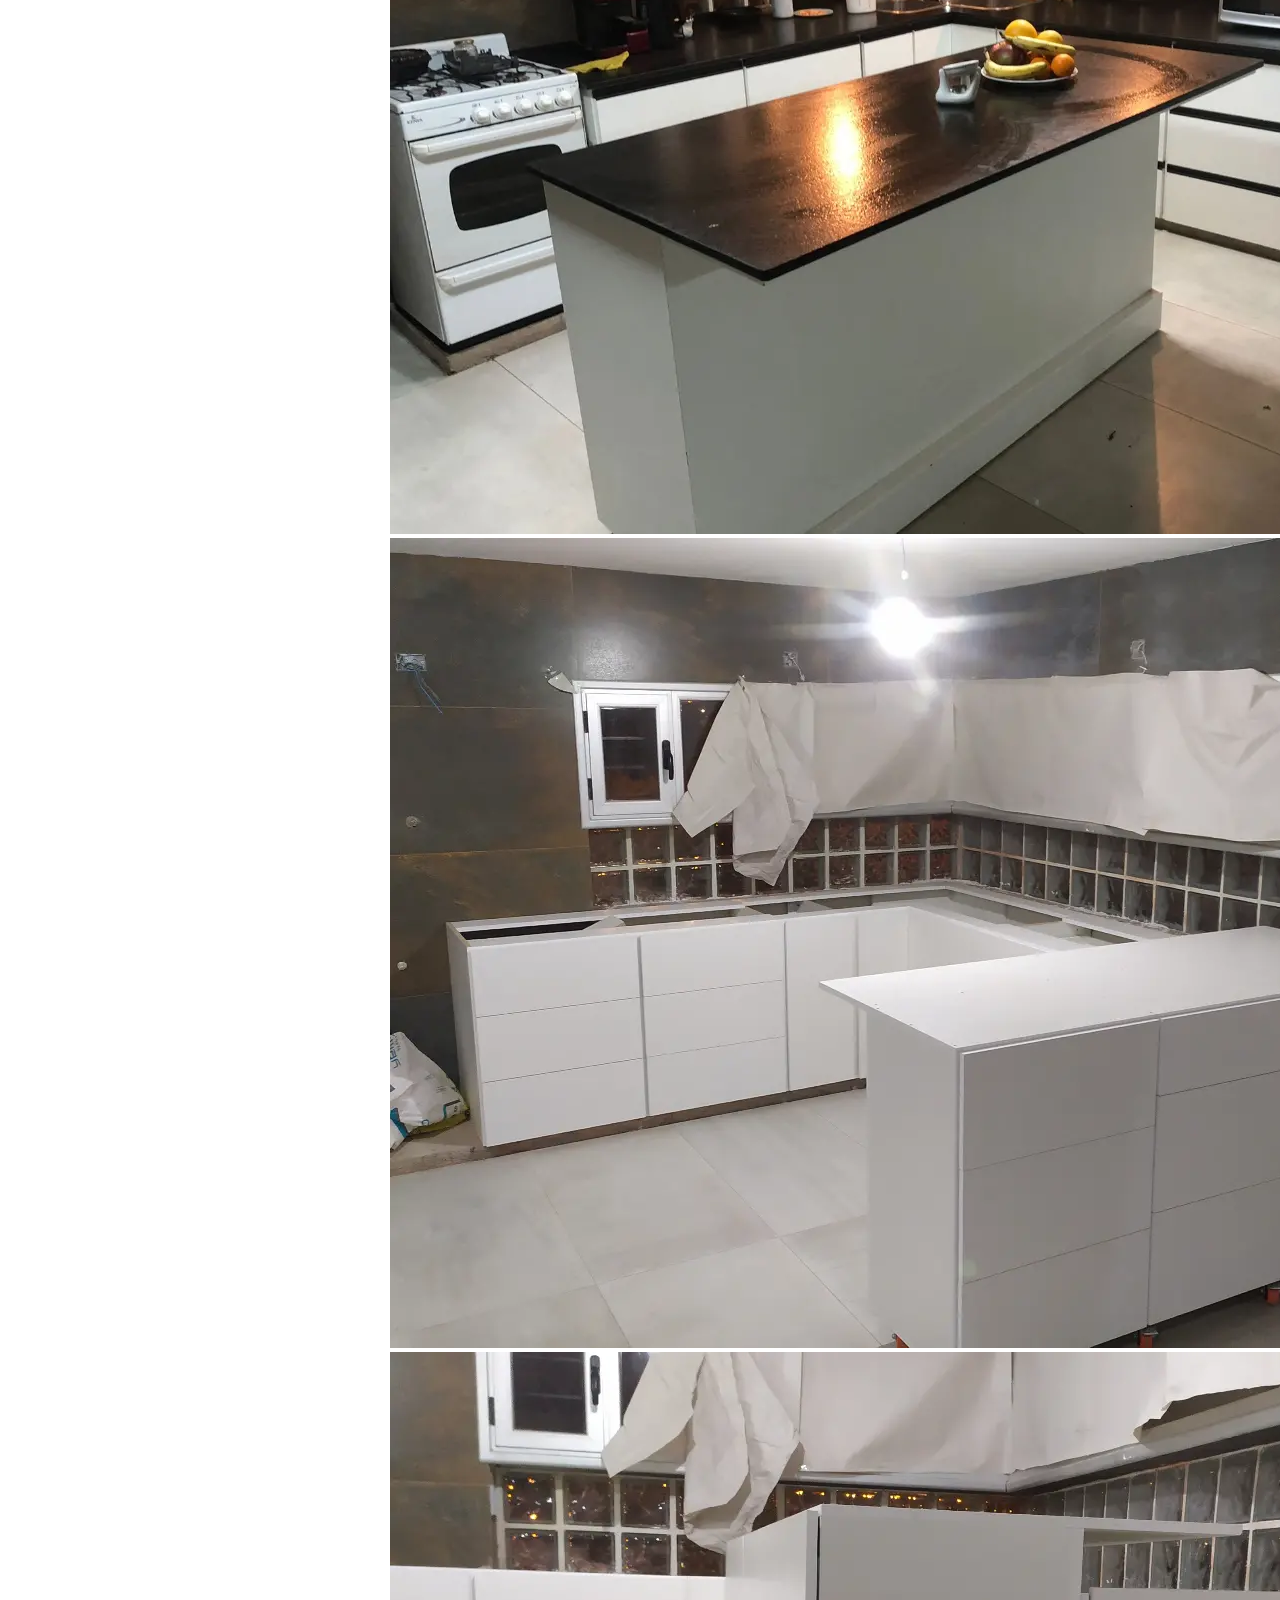
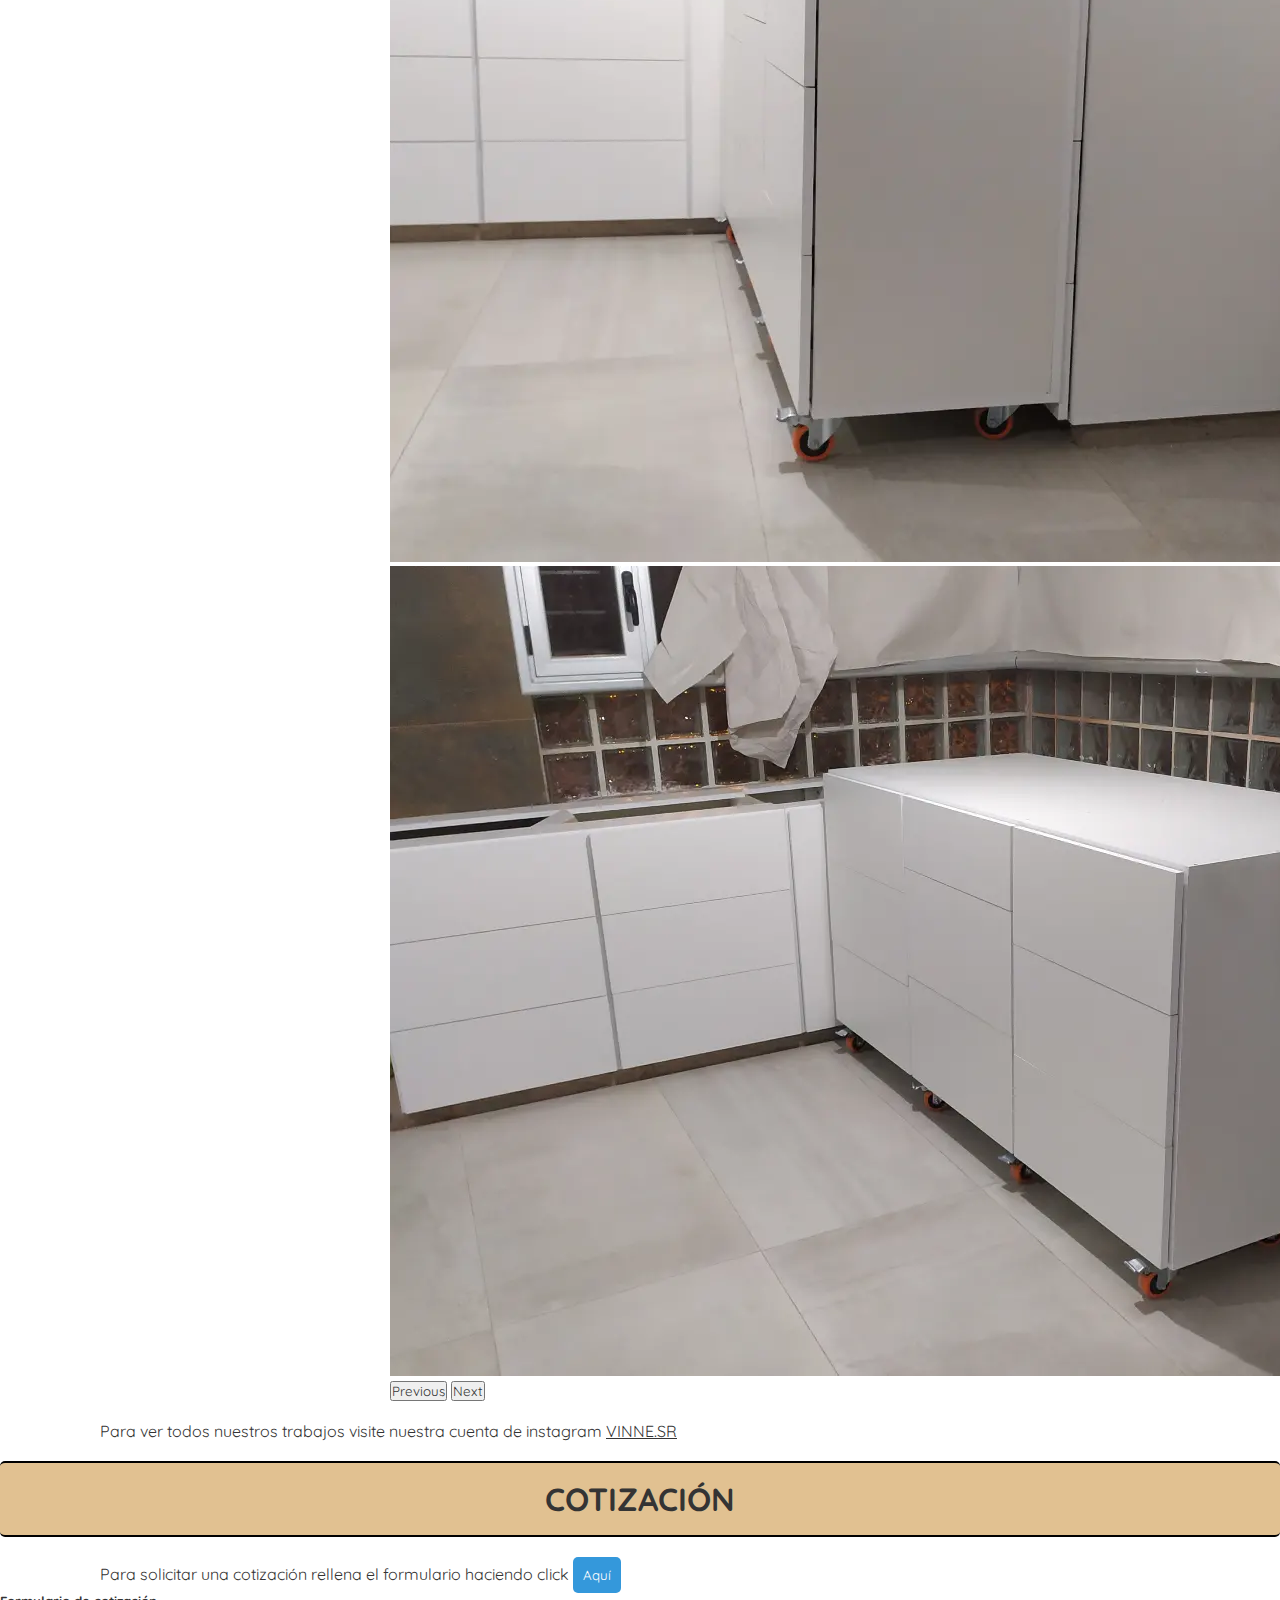
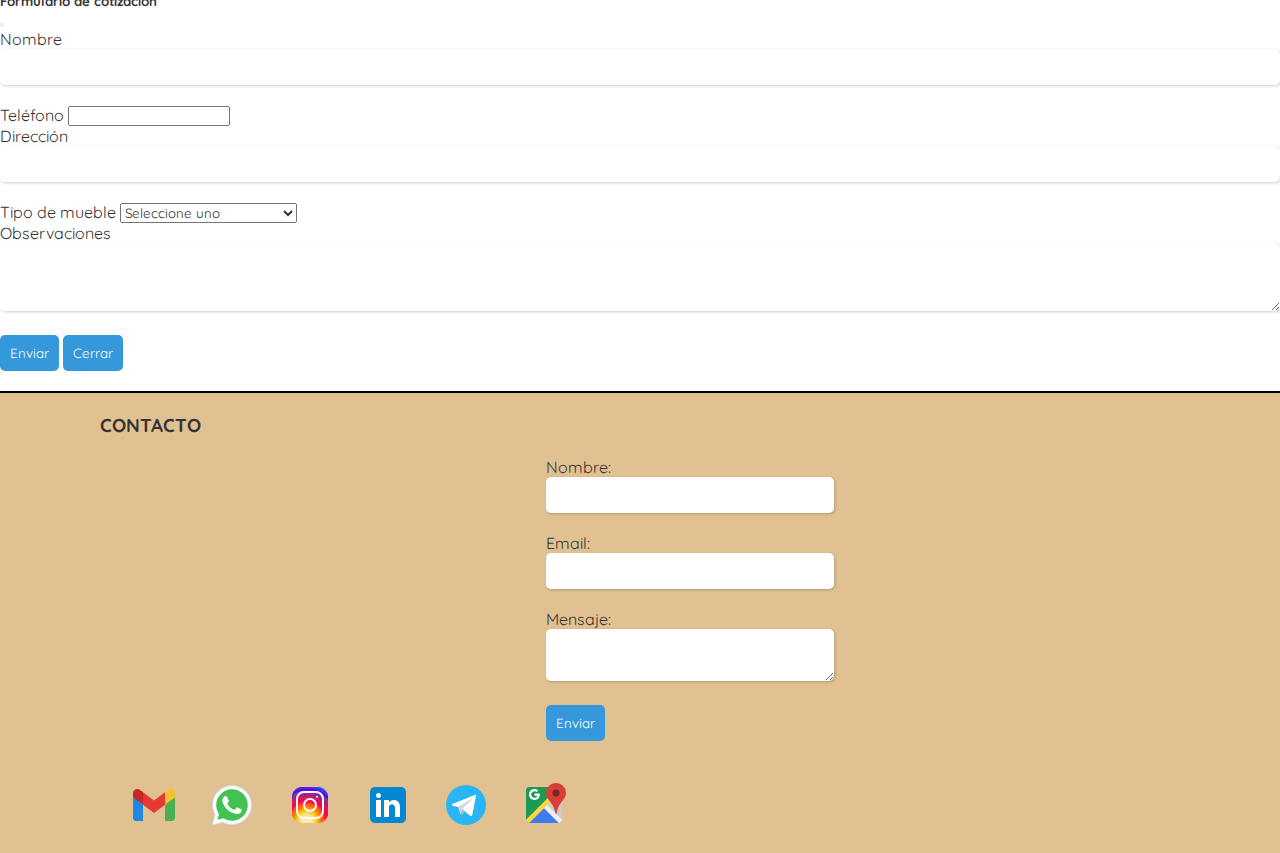
==== commit bb9e06ad: "Trabajo integrador" ====
--- a/index.html
+++ b/index.html
@@ -10,6 +10,7 @@
     <link rel="preconnect" href="https://fonts.googleapis.com">
     <link rel="preconnect" href="https://fonts.gstatic.com" crossorigin>
     <link href="https://fonts.googleapis.com/css2?family=Quicksand:wght@500&display=swap" rel="stylesheet">
+    <script src="https://code.jquery.com/jquery-3.6.0.min.js"></script>
     <title>Carpintería VINNE</title>
 </head>
 <body>
@@ -120,18 +121,81 @@
             </div>
             <br>
             
-            <p>Para ver todos nuestros trabajos visite nuestra cuenta de instagram <a href="https://www.instagram.com/vinne.sr/">VINNE.SR</a></p>
+            <p>Para ver todos nuestros trabajos visite nuestra cuenta de instagram <a href="https://www.instagram.com/vinne.sr/" target="_blank">VINNE.SR</a></p>
         </section>
 
         <section id="cotizacion"><br>
             <h1>COTIZACIÓN</h1><br>
-            <p>Para solicitar una cotización rellena el formulario haciendo click <a href="">aquí</a>.</p>
+            <p>Para solicitar una cotización rellena el formulario haciendo click <button type="button" class="btn btn-primary" data-bs-toggle="modal" data-bs-target="#contactModal" style="color:#fff">Aquí</button></p>
+            <div class="modal fade" id="contactModal" tabindex="-1" aria-labelledby="contactModalLabel" aria-hidden="true">
+              <div class="modal-dialog">
+                <div class="modal-content">
+                  <div class="modal-header">
+                    <h5 class="modal-title" id="contactModalLabel">Formulario de cotización</h5>
+                    <button type="button" class="btn-close" data-bs-dismiss="modal" aria-label="Close"></button>
+                  </div>
+                  <form id="contact-form1" enctype="multipart/form-data">
+                    <div class="modal-body">
+                      <div class="mb-3">
+                        <label for="name" class="form-label">Nombre</label>
+                        <input type="text" class="form-control" id="name" name="name" required>
+                      </div>
+                      <div class="mb-3">
+                        <label for="phone" class="form-label">Teléfono</label>
+                        <input type="tel" class="form-control" id="phone" name="phone" required>
+                      </div>
+                      <div class="mb-3">
+                        <label for="address" class="form-label">Dirección</label>
+                        <input type="text" class="form-control" id="address" name="address" required>
+                      </div>
+                      <div class="mb-3">
+                        <label for="type" class="form-label">Tipo de mueble</label>
+                        <select class="form-select" id="type" name="type" required>
+                          <option value="">Seleccione uno</option>
+                          <option value="Table">Muebles de cocina</option>
+                          <option value="Chair">Muebles para habitación</option>
+                          <option value="Bed">Otros</option>
+                        </select>
+                      </div>
+                      <div class="mb-3">
+                        <label for="observations" class="form-label">Observaciones</label>
+                        <textarea class="form-control" id="observations" name="observations" rows="3"></textarea>
+                      </div>
+                    </div>
+                    <div class="modal-footer">
+                      <button type="submit" class="btn btn-primary">Enviar</button>
+                      <button type="button" class="btn btn-secondary" data-bs-dismiss="modal">Cerrar</button>
+                    </div>
+                  </form>
+                </div>
+              </div>
+            </div>
+
         </section>
     </main>
     <br>
     <footer>
       <br>
         <h3 id="contacto">CONTACTO</h3>
+        <br>
+        <div class="card" style="width: 18rem;">
+          <div class="card-body">
+            <form id="contact-form">
+              <label for="name">Nombre:</label>
+              <input type="text" id="name" name="name" required>
+        
+              <label for="email">Email:</label>
+              <input type="email" id="email" name="email" required>
+        
+              <label for="message">Mensaje:</label>
+              <textarea id="message" name="message" required></textarea>
+        
+              <input type="submit" value="Enviar">
+            </form>
+          </div>
+        </div>
+        <br>
+        <div id="status"></div>
         <div class="social-links text-center">
           <a href="mailto:marcosdanielbasile@gmail.com" target="_blank"><img src="images/icons8-gmail.svg" alt="gmail"></a><br>
           <a href="https://wa.me/+5492604598242" target="_blank"><img src="images/icons8-whatsapp.svg" alt="whatsapp"></a>
--- a/style.css
+++ b/style.css
@@ -72,4 +72,50 @@
 
 .social-links a {
     margin-left: 30px;
-}+}
+
+/*Formulario*/
+.card {
+    max-width: 500px;
+    margin: 0 auto;
+    display: flex;
+    flex-direction: column;
+    align-items: center;
+    justify-content: center;
+    right: 50px;
+  }
+  
+  label {
+    margin-top: 10px;
+  }
+  
+  input[type="text"],
+  input[type="email"],
+  textarea {
+    padding: 10px;
+    margin-bottom: 20px;
+    border-radius: 5px;
+    border: none;
+    box-shadow: 1px 1px 3px rgba(0, 0, 0, 0.2);
+    width: 100%;
+  }
+  
+  input[type="submit"], .btn {
+    background-color: #3498db;
+    color: #fff;
+    padding: 10px;
+    border: none;
+    border-radius: 5px;
+    cursor: pointer;
+    transition: background-color 0.3s ease;
+  }
+  
+  input[type="submit"]:hover {
+    background-color: #2980b9;
+  }
+  
+  #status {
+    text-align: center;
+    margin-top: 20px;
+    font-weight: bold;
+  } 